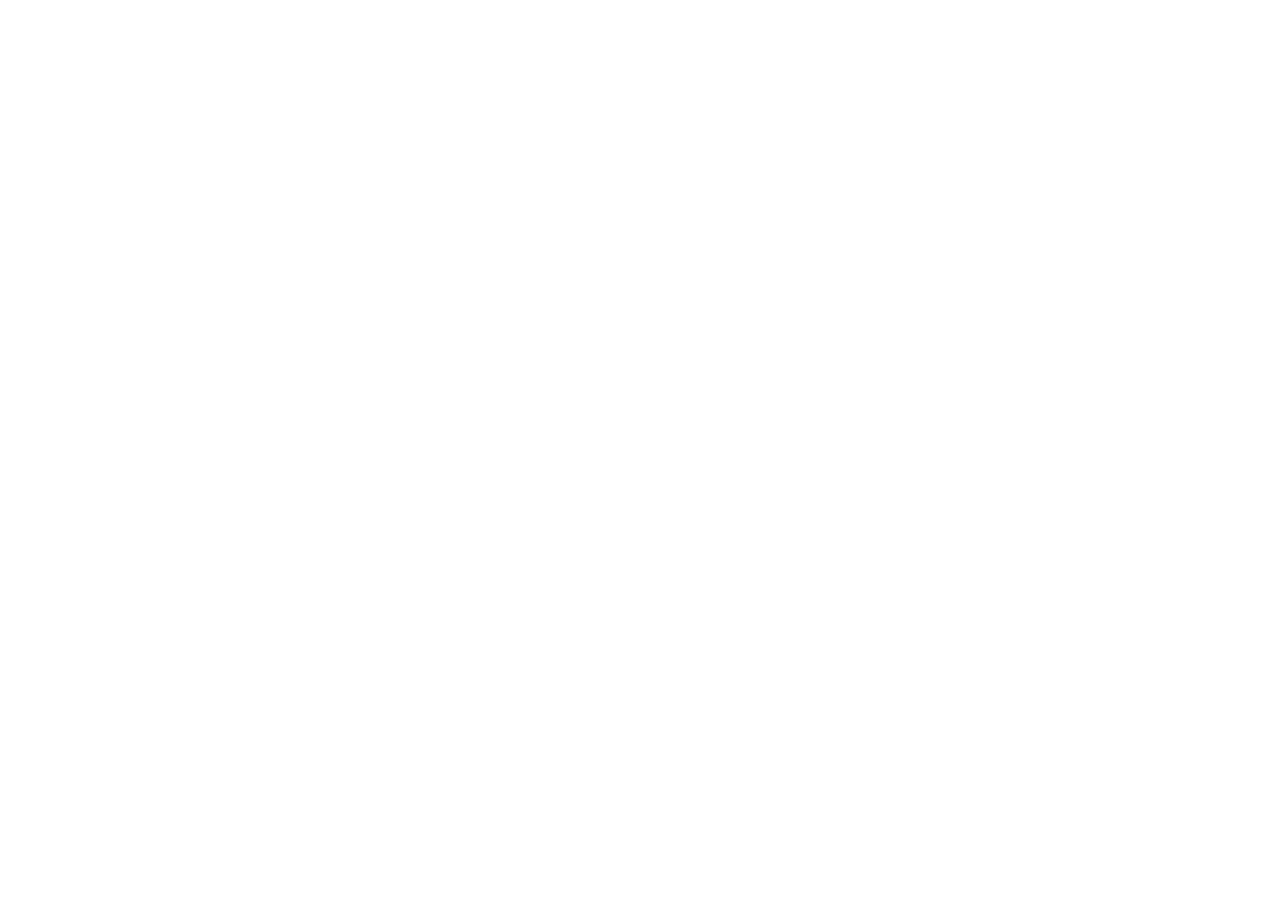
==== admin.html @ ad849816 "asd" ====
<!DOCTYPE html>
<html lang="en">
<head>
    <meta charset="UTF-8">
    <meta name="viewport" content="width=device-width, initial-scale=1.0">
    <title>Béldy Ádám</title>
</head>
<body>
    
</body>
</html>
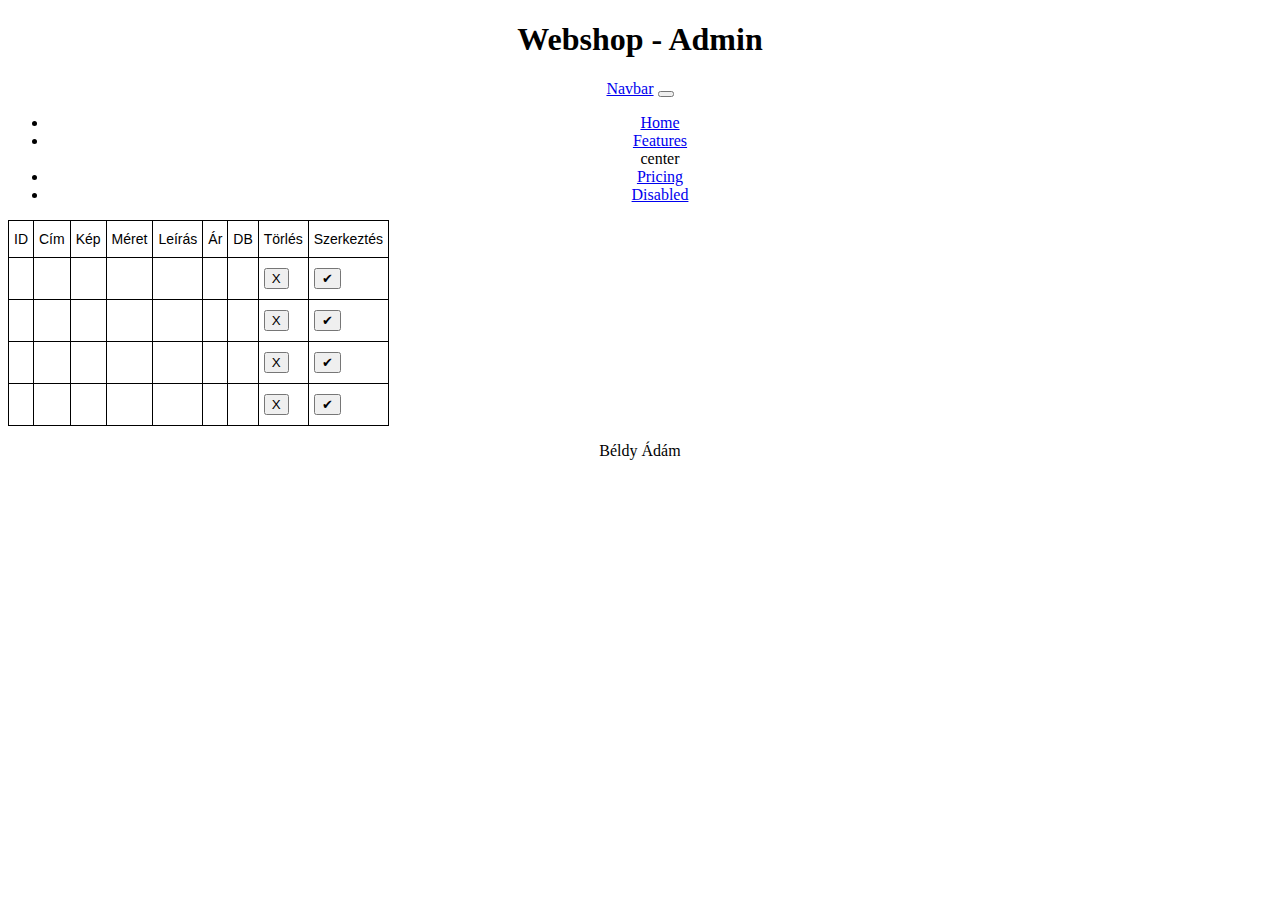
==== commit 7c03823b: "admin" ====
--- a/admin.html
+++ b/admin.html
@@ -1,11 +1,109 @@
 <!DOCTYPE html>
-<html lang="en">
+<html lang="hu">
 <head>
     <meta charset="UTF-8">
+    <meta name="description" content="oldalalakítás">
+    <meta name="keywords" content="szemantikus elemek">
+    <meta name="author" content="Béldy Ádám">
     <meta name="viewport" content="width=device-width, initial-scale=1.0">
+    <link rel="stylesheet" href="admin_style.css">
+    <link href="https://cdn.jsdelivr.net/npm/bootstrap@5.0.2/dist/css/bootstrap.min.css" rel="stylesheet" integrity="sha384-EVSTQN3/azprG1Anm3QDgpJLIm9Nao0Yz1ztcQTwFspd3yD65VohhpuuCOmLASjC" crossorigin="anonymous">
+    <script src="https://cdn.jsdelivr.net/npm/bootstrap@5.0.2/dist/js/bootstrap.bundle.min.js" integrity="sha384-MrcW6ZMFYlzcLA8Nl+NtUVF0sA7MsXsP1UyJoMp4YLEuNSfAP+JcXn/tWtIaxVXM" crossorigin="anonymous"></script>
     <title>Béldy Ádám</title>
 </head>
 <body>
-    
+    <main>
+        <header><h1>Webshop - Admin</h1></header>
+        <nav class="navbar navbar-expand-lg navbar-light bg-light">
+            <div class="container-fluid">
+              <a class="navbar-brand" href="#">Navbar</a>
+              <button class="navbar-toggler" type="button" data-bs-toggle="collapse" data-bs-target="#navbarNav" aria-controls="navbarNav" aria-expanded="false" aria-label="Toggle navigation">
+                <span class="navbar-toggler-icon"></span>
+              </button>
+              <div class="collapse navbar-collapse" id="navbarNav">
+                <ul class="navbar-nav">
+                  <li class="nav-item">
+                    <a class="nav-link active" aria-current="page" href="#">Home</a>
+                  </li>
+                  <li class="nav-item">
+                    <a class="nav-link" href="#">Features</a>
+                  </li>center
+                  <li class="nav-item">
+                    <a class="nav-link" href="#">Pricing</a>
+                  </li>
+                  <li class="nav-item">
+                    <a class="nav-link disabled" href="#" tabindex="-1" aria-disabled="true">Disabled</a>
+                  </li>
+                </ul>
+              </div>
+            </div>
+          </nav>
+        <article>
+            <div class="table-responsive">
+            <table class="tg table">
+            <thead>
+              <tr>
+                <th class="cella text-center">ID</th>
+                <th class="cella text-center">Cím</th>
+                <th class="cella text-center">Kép</th>
+                <th class="cella text-center">Méret</th>
+                <th class="cella text-center">Leírás</th>
+                <th class="cella text-center">Ár</th>
+                <th class="cella text-center">DB</th>
+                <th class="cella text-center">Törlés</th>
+                <th class="cella text-center">Szerkeztés</th>
+              </tr>
+            </thead>
+            <tbody>
+              <tr>
+                <td class="cella text-center"></td>
+                <td class="cella text-center"></td>
+                <td class="cella text-center"></td>
+                <td class="cella text-center"></td>
+                <td class="cella text-center"></td>
+                <td class="cella text-center"></td>
+                <td class="cella text-center"></td>
+                <th class="cella text-center"><button type="button" class="btn btn-danger">X</button></th>
+                <th class="cella text-center"><button type="button" class="btn btn-success">✔</button></th>
+              </tr>
+              <tr>
+                <td class="cella text-center"></td>
+                <td class="cella text-center"></td>
+                <td class="cella text-center"></td>
+                <td class="cella text-center"></td>
+                <td class="cella text-center"></td>
+                <td class="cella text-center"></td>
+                <td class="cella text-center"></td>
+                <th class="cella text-center"><button type="button" class="btn btn-danger">X</button></th>
+                <th class="cella text-center"><button type="button" class="btn btn-success">✔</button></th>
+              </tr>
+              <tr>
+                <td class="cella text-center"></td>
+                <td class="cella text-center"></td>
+                <td class="cella text-center"></td>
+                <td class="cella text-center"></td>
+                <td class="cella text-center"></td>
+                <td class="cella text-center"></td>
+                <td class="cella text-center"></td>
+                <th class="cella text-center"><button type="button" class="btn btn-danger">X</button></th>
+                <th class="cella text-center"><button type="button" class="btn btn-success">✔</button></th>
+              </tr>
+              <tr>
+                <td class="cella text-center"></td>
+                <td class="cella text-center"></td>
+                <td class="cella text-center"></td>
+                <td class="cella text-center"></td>
+                <td class="cella text-center"></td>
+                <td class="cella text-center"></td>
+                <td class="cella text-center"></td>
+                <th class="cella text-center"><button type="button" class="btn btn-danger">X</button></th>
+                <th class="cella text-center"><button type="button" class="btn btn-success">✔</button></th>
+              </tr>
+            </tbody>
+            </table>
+        </div>
+        </article>
+        <footer><p>Béldy Ádám</p></footer>
+    </main>
 </body>
 </html>--- a/admin_style.css
+++ b/admin_style.css
@@ -0,0 +1,34 @@
+body{
+    text-align: center;
+}
+
+.tg  {
+    border-collapse:collapse;border-spacing:0;
+}
+
+.tg td{
+    border-color:black;
+    border-style:solid;border-width:1px;
+    font-family:Arial, sans-serif;
+    font-size:14px;
+    overflow:hidden;
+    padding:10px 5px;
+    word-break:normal;
+}
+
+.tg th{
+    border-color:black;
+    border-style:solid;
+    border-width:1px;
+    font-family:Arial, sans-serif;
+    font-size:14px;
+    font-weight:normal;
+    overflow:hidden;
+    padding:10px 5px;
+    word-break:normal;
+}
+
+.tg .cella{
+    text-align:left;
+    vertical-align:top
+}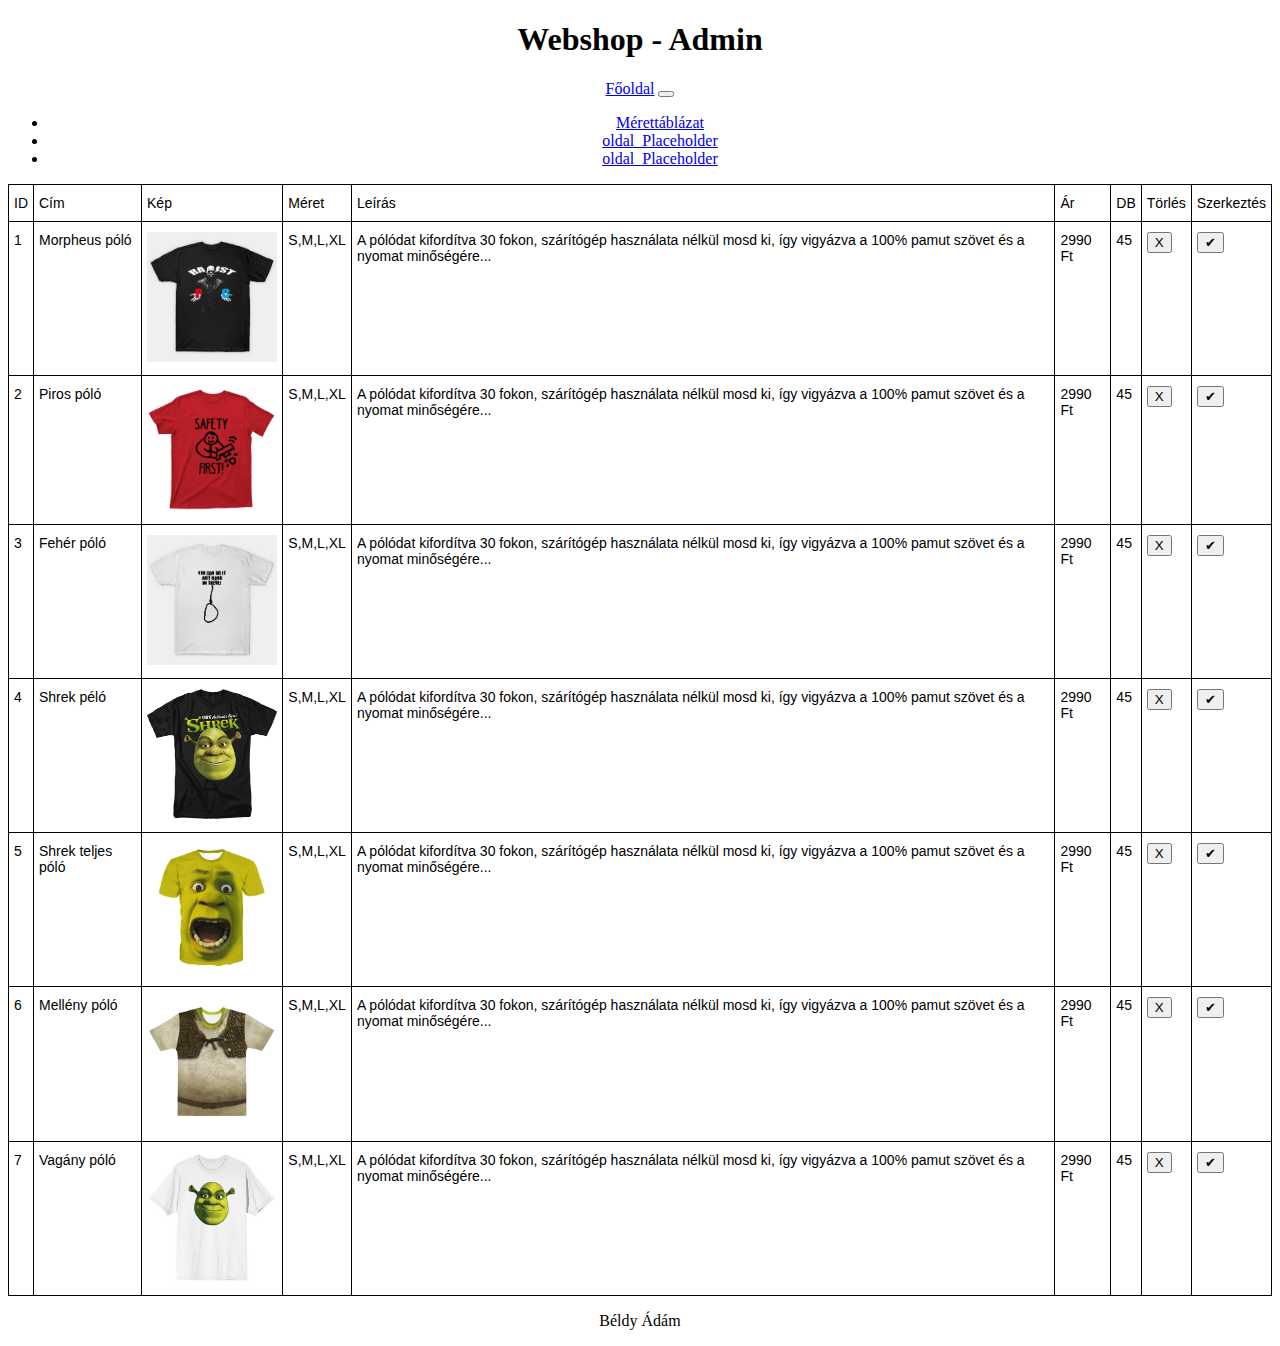
==== commit eb203a9d: "admin oldal adatokkal feltöltve, és képek mappa hozzáadva" ====
--- a/admin.html
+++ b/admin.html
@@ -16,23 +16,20 @@
         <header><h1>Webshop - Admin</h1></header>
         <nav class="navbar navbar-expand-lg navbar-light bg-light">
             <div class="container-fluid">
-              <a class="navbar-brand" href="#">Navbar</a>
+              <a class="navbar-brand" href="index.html">Főoldal</a>
               <button class="navbar-toggler" type="button" data-bs-toggle="collapse" data-bs-target="#navbarNav" aria-controls="navbarNav" aria-expanded="false" aria-label="Toggle navigation">
                 <span class="navbar-toggler-icon"></span>
               </button>
               <div class="collapse navbar-collapse" id="navbarNav">
                 <ul class="navbar-nav">
                   <li class="nav-item">
-                    <a class="nav-link active" aria-current="page" href="#">Home</a>
+                    <a class="nav-link active" aria-current="page" href="meretTabla.html">Mérettáblázat</a>
                   </li>
                   <li class="nav-item">
-                    <a class="nav-link" href="#">Features</a>
-                  </li>center
-                  <li class="nav-item">
-                    <a class="nav-link" href="#">Pricing</a>
+                    <a class="nav-link" href="#">oldal_Placeholder</a>
                   </li>
                   <li class="nav-item">
-                    <a class="nav-link disabled" href="#" tabindex="-1" aria-disabled="true">Disabled</a>
+                    <a class="nav-link" href="#">oldal_Placeholder</a>
                   </li>
                 </ul>
               </div>
@@ -43,61 +40,94 @@
             <table class="tg table">
             <thead>
               <tr>
-                <th class="cella text-center">ID</th>
-                <th class="cella text-center">Cím</th>
-                <th class="cella text-center">Kép</th>
-                <th class="cella text-center">Méret</th>
-                <th class="cella text-center">Leírás</th>
-                <th class="cella text-center">Ár</th>
-                <th class="cella text-center">DB</th>
-                <th class="cella text-center">Törlés</th>
-                <th class="cella text-center">Szerkeztés</th>
+                <th class="cella text-center align-middle">ID</th>
+                <th class="cella text-center align-middle">Cím</th>
+                <th class="cella text-center align-middle">Kép</th>
+                <th class="cella text-center align-middle">Méret</th>
+                <th class="cella text-center align-middle">Leírás</th>
+                <th class="cella text-center align-middle">Ár</th>
+                <th class="cella text-center align-middle">DB</th>
+                <th class="cella text-center align-middle">Törlés</th>
+                <th class="cella text-center align-middle">Szerkeztés</th>
               </tr>
             </thead>
             <tbody>
               <tr>
-                <td class="cella text-center"></td>
-                <td class="cella text-center"></td>
-                <td class="cella text-center"></td>
-                <td class="cella text-center"></td>
-                <td class="cella text-center"></td>
-                <td class="cella text-center"></td>
-                <td class="cella text-center"></td>
-                <th class="cella text-center"><button type="button" class="btn btn-danger">X</button></th>
-                <th class="cella text-center"><button type="button" class="btn btn-success">✔</button></th>
+                <td class="cella text-center align-middle">1</td>
+                <td class="cella text-center align-middle">Morpheus póló</td>
+                <td class="cella text-center align-middle"><div class="kep"><img src="kepek/1.png" alt="polo"></div></td>
+                <td class="cella text-center align-middle">S,M,L,XL</td>
+                <td class="cella text-center align-middle">A pólódat kifordítva 30 fokon, szárítógép használata nélkül mosd ki, így vigyázva a 100% pamut szövet és a nyomat minőségére...</td>
+                <td class="cella text-center align-middle">2990 Ft</td>
+                <td class="cella text-center align-middle">45</td>
+                <th class="cella text-center align-middle"><button type="button" class="btn btn-danger">X</button></th>
+                <th class="cella text-center align-middle"><button type="button" class="btn btn-success">✔</button></th>
               </tr>
               <tr>
-                <td class="cella text-center"></td>
-                <td class="cella text-center"></td>
-                <td class="cella text-center"></td>
-                <td class="cella text-center"></td>
-                <td class="cella text-center"></td>
-                <td class="cella text-center"></td>
-                <td class="cella text-center"></td>
-                <th class="cella text-center"><button type="button" class="btn btn-danger">X</button></th>
-                <th class="cella text-center"><button type="button" class="btn btn-success">✔</button></th>
+                <td class="cella text-center align-middle">2</td>
+                <td class="cella text-center align-middle">Piros póló</td>
+                <td class="cella text-center align-middle"><div class="kep"><img src="kepek/2.png" alt="polo"></div></td>
+                <td class="cella text-center align-middle">S,M,L,XL</td>
+                <td class="cella text-center align-middle">A pólódat kifordítva 30 fokon, szárítógép használata nélkül mosd ki, így vigyázva a 100% pamut szövet és a nyomat minőségére...</td>
+                <td class="cella text-center align-middle">2990 Ft</td>
+                <td class="cella text-center align-middle">45</td>
+                <th class="cella text-center align-middle"><button type="button" class="btn btn-danger">X</button></th>
+                <th class="cella text-center align-middle"><button type="button" class="btn btn-success">✔</button></th>
               </tr>
               <tr>
-                <td class="cella text-center"></td>
-                <td class="cella text-center"></td>
-                <td class="cella text-center"></td>
-                <td class="cella text-center"></td>
-                <td class="cella text-center"></td>
-                <td class="cella text-center"></td>
-                <td class="cella text-center"></td>
-                <th class="cella text-center"><button type="button" class="btn btn-danger">X</button></th>
-                <th class="cella text-center"><button type="button" class="btn btn-success">✔</button></th>
+                <td class="cella text-center align-middle">3</td>
+                <td class="cella text-center align-middle">Fehér póló</td>
+                <td class="cella text-center align-middle"><div class="kep"><img src="kepek/3.png" alt="polo"></div></td>
+                <td class="cella text-center align-middle">S,M,L,XL</td>
+                <td class="cella text-center align-middle">A pólódat kifordítva 30 fokon, szárítógép használata nélkül mosd ki, így vigyázva a 100% pamut szövet és a nyomat minőségére...</td>
+                <td class="cella text-center align-middle">2990 Ft</td>
+                <td class="cella text-center align-middle">45</td>
+                <th class="cella text-center align-middle"><button type="button" class="btn btn-danger">X</button></th>
+                <th class="cella text-center align-middle"><button type="button" class="btn btn-success">✔</button></th>
               </tr>
               <tr>
-                <td class="cella text-center"></td>
-                <td class="cella text-center"></td>
-                <td class="cella text-center"></td>
-                <td class="cella text-center"></td>
-                <td class="cella text-center"></td>
-                <td class="cella text-center"></td>
-                <td class="cella text-center"></td>
-                <th class="cella text-center"><button type="button" class="btn btn-danger">X</button></th>
-                <th class="cella text-center"><button type="button" class="btn btn-success">✔</button></th>
+                <td class="cella text-center align-middle">4</td>
+                <td class="cella text-center align-middle">Shrek péló</td>
+                <td class="cella text-center align-middle"><div class="kep"><img src="kepek/4.png" alt="polo"></div></td>
+                <td class="cella text-center align-middle">S,M,L,XL</td>
+                <td class="cella text-center align-middle">A pólódat kifordítva 30 fokon, szárítógép használata nélkül mosd ki, így vigyázva a 100% pamut szövet és a nyomat minőségére...</td>
+                <td class="cella text-center align-middle">2990 Ft</td>
+                <td class="cella text-center align-middle">45</td>
+                <th class="cella text-center align-middle"><button type="button" class="btn btn-danger">X</button></th>
+                <th class="cella text-center align-middle"><button type="button" class="btn btn-success">✔</button></th>
+              </tr>
+              <tr>
+                <td class="cella text-center align-middle">5</td>
+                <td class="cella text-center align-middle">Shrek teljes póló</td>
+                <td class="cella text-center align-middle"><div class="kep"><img src="kepek/5.png" alt="polo"></div></td>
+                <td class="cella text-center align-middle">S,M,L,XL</td>
+                <td class="cella text-center align-middle">A pólódat kifordítva 30 fokon, szárítógép használata nélkül mosd ki, így vigyázva a 100% pamut szövet és a nyomat minőségére...</td>
+                <td class="cella text-center align-middle">2990 Ft</td>
+                <td class="cella text-center align-middle">45</td>
+                <th class="cella text-center align-middle"><button type="button" class="btn btn-danger">X</button></th>
+                <th class="cella text-center align-middle"><button type="button" class="btn btn-success">✔</button></th>
+              </tr>
+              <tr>
+                <td class="cella text-center align-middle">6</td>
+                <td class="cella text-center align-middle">Mellény póló</td>
+                <td class="cella text-center align-middle"><div class="kep"><img src="kepek/6.png" alt="polo"></div></td>
+                <td class="cella text-center align-middle">S,M,L,XL</td>
+                <td class="cella text-center align-middle">A pólódat kifordítva 30 fokon, szárítógép használata nélkül mosd ki, így vigyázva a 100% pamut szövet és a nyomat minőségére...</td>
+                <td class="cella text-center align-middle">2990 Ft</td>
+                <td class="cella text-center align-middle">45</td>
+                <th class="cella text-center align-middle"><button type="button" class="btn btn-danger">X</button></th>
+                <th class="cella text-center align-middle"><button type="button" class="btn btn-success">✔</button></th>
+              </tr>
+              <tr>
+                <td class="cella text-center align-middle">7</td>
+                <td class="cella text-center align-middle">Vagány póló</td>
+                <td class="cella text-center align-middle"><div class="kep"><img src="kepek/7.png" alt="polo"></div></td>
+                <td class="cella text-center align-middle">S,M,L,XL</td>
+                <td class="cella text-center align-middle">A pólódat kifordítva 30 fokon, szárítógép használata nélkül mosd ki, így vigyázva a 100% pamut szövet és a nyomat minőségére...</td>
+                <td class="cella text-center align-middle">2990 Ft</td>
+                <td class="cella text-center align-middle">45</td>
+                <th class="cella text-center align-middle"><button type="button" class="btn btn-danger">X</button></th>
+                <th class="cella text-center align-middle"><button type="button" class="btn btn-success">✔</button></th>
               </tr>
             </tbody>
             </table>
--- a/admin_style.css
+++ b/admin_style.css
@@ -31,4 +31,9 @@
 .tg .cella{
     text-align:left;
     vertical-align:top
+}
+
+.kep img{
+    width: 100%;
+    max-width: 150px;
 }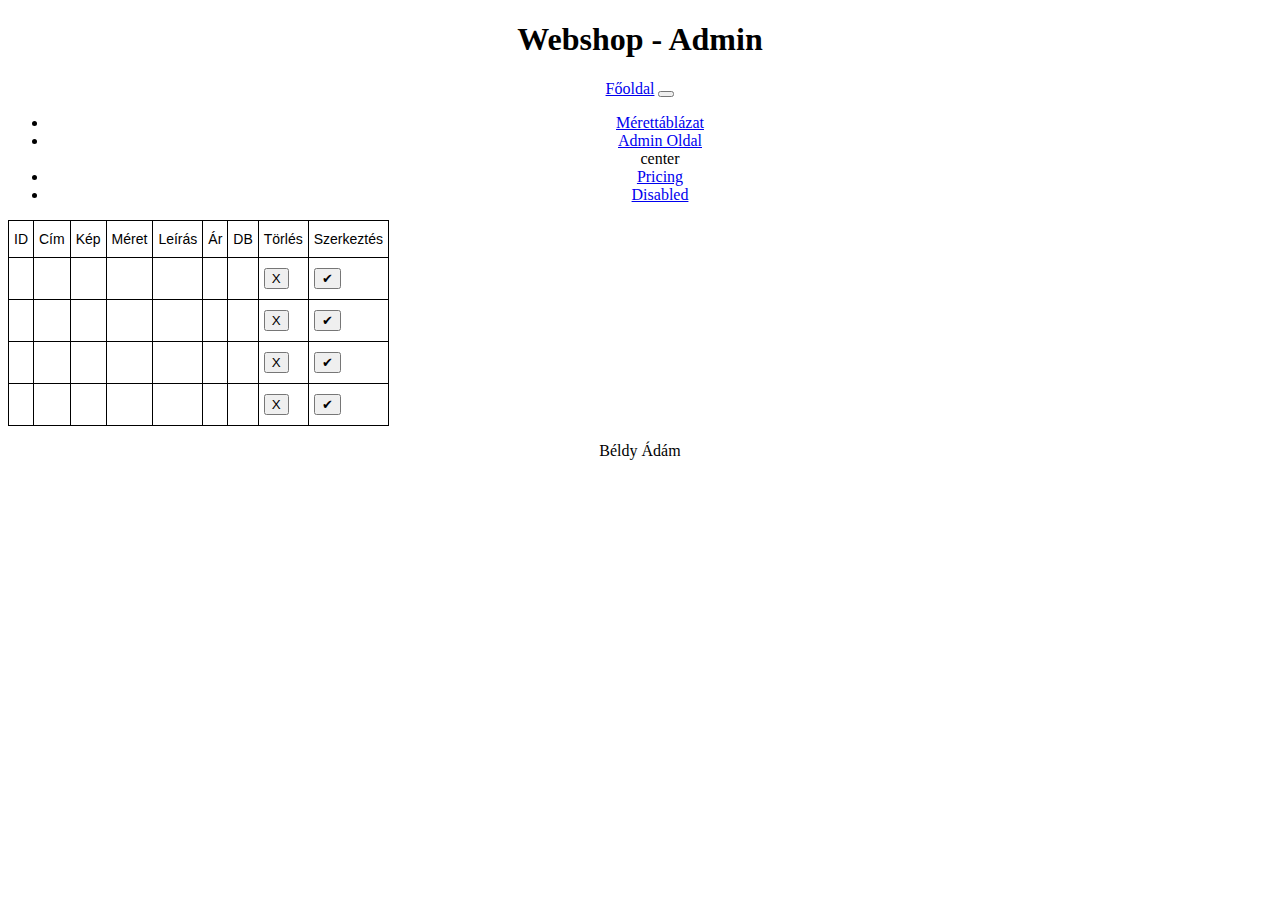
==== commit 69f9c507: "Navbar szerkeztés" ====
--- a/admin.html
+++ b/admin.html
@@ -26,10 +26,13 @@
                     <a class="nav-link active" aria-current="page" href="meretTabla.html">Mérettáblázat</a>
                   </li>
                   <li class="nav-item">
-                    <a class="nav-link" href="#">oldal_Placeholder</a>
+                    <a class="nav-link" href="admin.html">Admin Oldal</a>
+                  </li>center
+                  <li class="nav-item">
+                    <a class="nav-link" href="#">Pricing</a>
                   </li>
                   <li class="nav-item">
-                    <a class="nav-link" href="#">oldal_Placeholder</a>
+                    <a class="nav-link disabled" href="#" tabindex="-1" aria-disabled="true">Disabled</a>
                   </li>
                 </ul>
               </div>
@@ -40,94 +43,61 @@
             <table class="tg table">
             <thead>
               <tr>
-                <th class="cella text-center align-middle">ID</th>
-                <th class="cella text-center align-middle">Cím</th>
-                <th class="cella text-center align-middle">Kép</th>
-                <th class="cella text-center align-middle">Méret</th>
-                <th class="cella text-center align-middle">Leírás</th>
-                <th class="cella text-center align-middle">Ár</th>
-                <th class="cella text-center align-middle">DB</th>
-                <th class="cella text-center align-middle">Törlés</th>
-                <th class="cella text-center align-middle">Szerkeztés</th>
+                <th class="cella text-center">ID</th>
+                <th class="cella text-center">Cím</th>
+                <th class="cella text-center">Kép</th>
+                <th class="cella text-center">Méret</th>
+                <th class="cella text-center">Leírás</th>
+                <th class="cella text-center">Ár</th>
+                <th class="cella text-center">DB</th>
+                <th class="cella text-center">Törlés</th>
+                <th class="cella text-center">Szerkeztés</th>
               </tr>
             </thead>
             <tbody>
               <tr>
-                <td class="cella text-center align-middle">1</td>
-                <td class="cella text-center align-middle">Morpheus póló</td>
-                <td class="cella text-center align-middle"><div class="kep"><img src="kepek/1.png" alt="polo"></div></td>
-                <td class="cella text-center align-middle">S,M,L,XL</td>
-                <td class="cella text-center align-middle">A pólódat kifordítva 30 fokon, szárítógép használata nélkül mosd ki, így vigyázva a 100% pamut szövet és a nyomat minőségére...</td>
-                <td class="cella text-center align-middle">2990 Ft</td>
-                <td class="cella text-center align-middle">45</td>
-                <th class="cella text-center align-middle"><button type="button" class="btn btn-danger">X</button></th>
-                <th class="cella text-center align-middle"><button type="button" class="btn btn-success">✔</button></th>
+                <td class="cella text-center"></td>
+                <td class="cella text-center"></td>
+                <td class="cella text-center"></td>
+                <td class="cella text-center"></td>
+                <td class="cella text-center"></td>
+                <td class="cella text-center"></td>
+                <td class="cella text-center"></td>
+                <th class="cella text-center"><button type="button" class="btn btn-danger">X</button></th>
+                <th class="cella text-center"><button type="button" class="btn btn-success">✔</button></th>
               </tr>
               <tr>
-                <td class="cella text-center align-middle">2</td>
-                <td class="cella text-center align-middle">Piros póló</td>
-                <td class="cella text-center align-middle"><div class="kep"><img src="kepek/2.png" alt="polo"></div></td>
-                <td class="cella text-center align-middle">S,M,L,XL</td>
-                <td class="cella text-center align-middle">A pólódat kifordítva 30 fokon, szárítógép használata nélkül mosd ki, így vigyázva a 100% pamut szövet és a nyomat minőségére...</td>
-                <td class="cella text-center align-middle">2990 Ft</td>
-                <td class="cella text-center align-middle">45</td>
-                <th class="cella text-center align-middle"><button type="button" class="btn btn-danger">X</button></th>
-                <th class="cella text-center align-middle"><button type="button" class="btn btn-success">✔</button></th>
+                <td class="cella text-center"></td>
+                <td class="cella text-center"></td>
+                <td class="cella text-center"></td>
+                <td class="cella text-center"></td>
+                <td class="cella text-center"></td>
+                <td class="cella text-center"></td>
+                <td class="cella text-center"></td>
+                <th class="cella text-center"><button type="button" class="btn btn-danger">X</button></th>
+                <th class="cella text-center"><button type="button" class="btn btn-success">✔</button></th>
               </tr>
               <tr>
-                <td class="cella text-center align-middle">3</td>
-                <td class="cella text-center align-middle">Fehér póló</td>
-                <td class="cella text-center align-middle"><div class="kep"><img src="kepek/3.png" alt="polo"></div></td>
-                <td class="cella text-center align-middle">S,M,L,XL</td>
-                <td class="cella text-center align-middle">A pólódat kifordítva 30 fokon, szárítógép használata nélkül mosd ki, így vigyázva a 100% pamut szövet és a nyomat minőségére...</td>
-                <td class="cella text-center align-middle">2990 Ft</td>
-                <td class="cella text-center align-middle">45</td>
-                <th class="cella text-center align-middle"><button type="button" class="btn btn-danger">X</button></th>
-                <th class="cella text-center align-middle"><button type="button" class="btn btn-success">✔</button></th>
+                <td class="cella text-center"></td>
+                <td class="cella text-center"></td>
+                <td class="cella text-center"></td>
+                <td class="cella text-center"></td>
+                <td class="cella text-center"></td>
+                <td class="cella text-center"></td>
+                <td class="cella text-center"></td>
+                <th class="cella text-center"><button type="button" class="btn btn-danger">X</button></th>
+                <th class="cella text-center"><button type="button" class="btn btn-success">✔</button></th>
               </tr>
               <tr>
-                <td class="cella text-center align-middle">4</td>
-                <td class="cella text-center align-middle">Shrek péló</td>
-                <td class="cella text-center align-middle"><div class="kep"><img src="kepek/4.png" alt="polo"></div></td>
-                <td class="cella text-center align-middle">S,M,L,XL</td>
-                <td class="cella text-center align-middle">A pólódat kifordítva 30 fokon, szárítógép használata nélkül mosd ki, így vigyázva a 100% pamut szövet és a nyomat minőségére...</td>
-                <td class="cella text-center align-middle">2990 Ft</td>
-                <td class="cella text-center align-middle">45</td>
-                <th class="cella text-center align-middle"><button type="button" class="btn btn-danger">X</button></th>
-                <th class="cella text-center align-middle"><button type="button" class="btn btn-success">✔</button></th>
-              </tr>
-              <tr>
-                <td class="cella text-center align-middle">5</td>
-                <td class="cella text-center align-middle">Shrek teljes póló</td>
-                <td class="cella text-center align-middle"><div class="kep"><img src="kepek/5.png" alt="polo"></div></td>
-                <td class="cella text-center align-middle">S,M,L,XL</td>
-                <td class="cella text-center align-middle">A pólódat kifordítva 30 fokon, szárítógép használata nélkül mosd ki, így vigyázva a 100% pamut szövet és a nyomat minőségére...</td>
-                <td class="cella text-center align-middle">2990 Ft</td>
-                <td class="cella text-center align-middle">45</td>
-                <th class="cella text-center align-middle"><button type="button" class="btn btn-danger">X</button></th>
-                <th class="cella text-center align-middle"><button type="button" class="btn btn-success">✔</button></th>
-              </tr>
-              <tr>
-                <td class="cella text-center align-middle">6</td>
-                <td class="cella text-center align-middle">Mellény póló</td>
-                <td class="cella text-center align-middle"><div class="kep"><img src="kepek/6.png" alt="polo"></div></td>
-                <td class="cella text-center align-middle">S,M,L,XL</td>
-                <td class="cella text-center align-middle">A pólódat kifordítva 30 fokon, szárítógép használata nélkül mosd ki, így vigyázva a 100% pamut szövet és a nyomat minőségére...</td>
-                <td class="cella text-center align-middle">2990 Ft</td>
-                <td class="cella text-center align-middle">45</td>
-                <th class="cella text-center align-middle"><button type="button" class="btn btn-danger">X</button></th>
-                <th class="cella text-center align-middle"><button type="button" class="btn btn-success">✔</button></th>
-              </tr>
-              <tr>
-                <td class="cella text-center align-middle">7</td>
-                <td class="cella text-center align-middle">Vagány póló</td>
-                <td class="cella text-center align-middle"><div class="kep"><img src="kepek/7.png" alt="polo"></div></td>
-                <td class="cella text-center align-middle">S,M,L,XL</td>
-                <td class="cella text-center align-middle">A pólódat kifordítva 30 fokon, szárítógép használata nélkül mosd ki, így vigyázva a 100% pamut szövet és a nyomat minőségére...</td>
-                <td class="cella text-center align-middle">2990 Ft</td>
-                <td class="cella text-center align-middle">45</td>
-                <th class="cella text-center align-middle"><button type="button" class="btn btn-danger">X</button></th>
-                <th class="cella text-center align-middle"><button type="button" class="btn btn-success">✔</button></th>
+                <td class="cella text-center"></td>
+                <td class="cella text-center"></td>
+                <td class="cella text-center"></td>
+                <td class="cella text-center"></td>
+                <td class="cella text-center"></td>
+                <td class="cella text-center"></td>
+                <td class="cella text-center"></td>
+                <th class="cella text-center"><button type="button" class="btn btn-danger">X</button></th>
+                <th class="cella text-center"><button type="button" class="btn btn-success">✔</button></th>
               </tr>
             </tbody>
             </table>
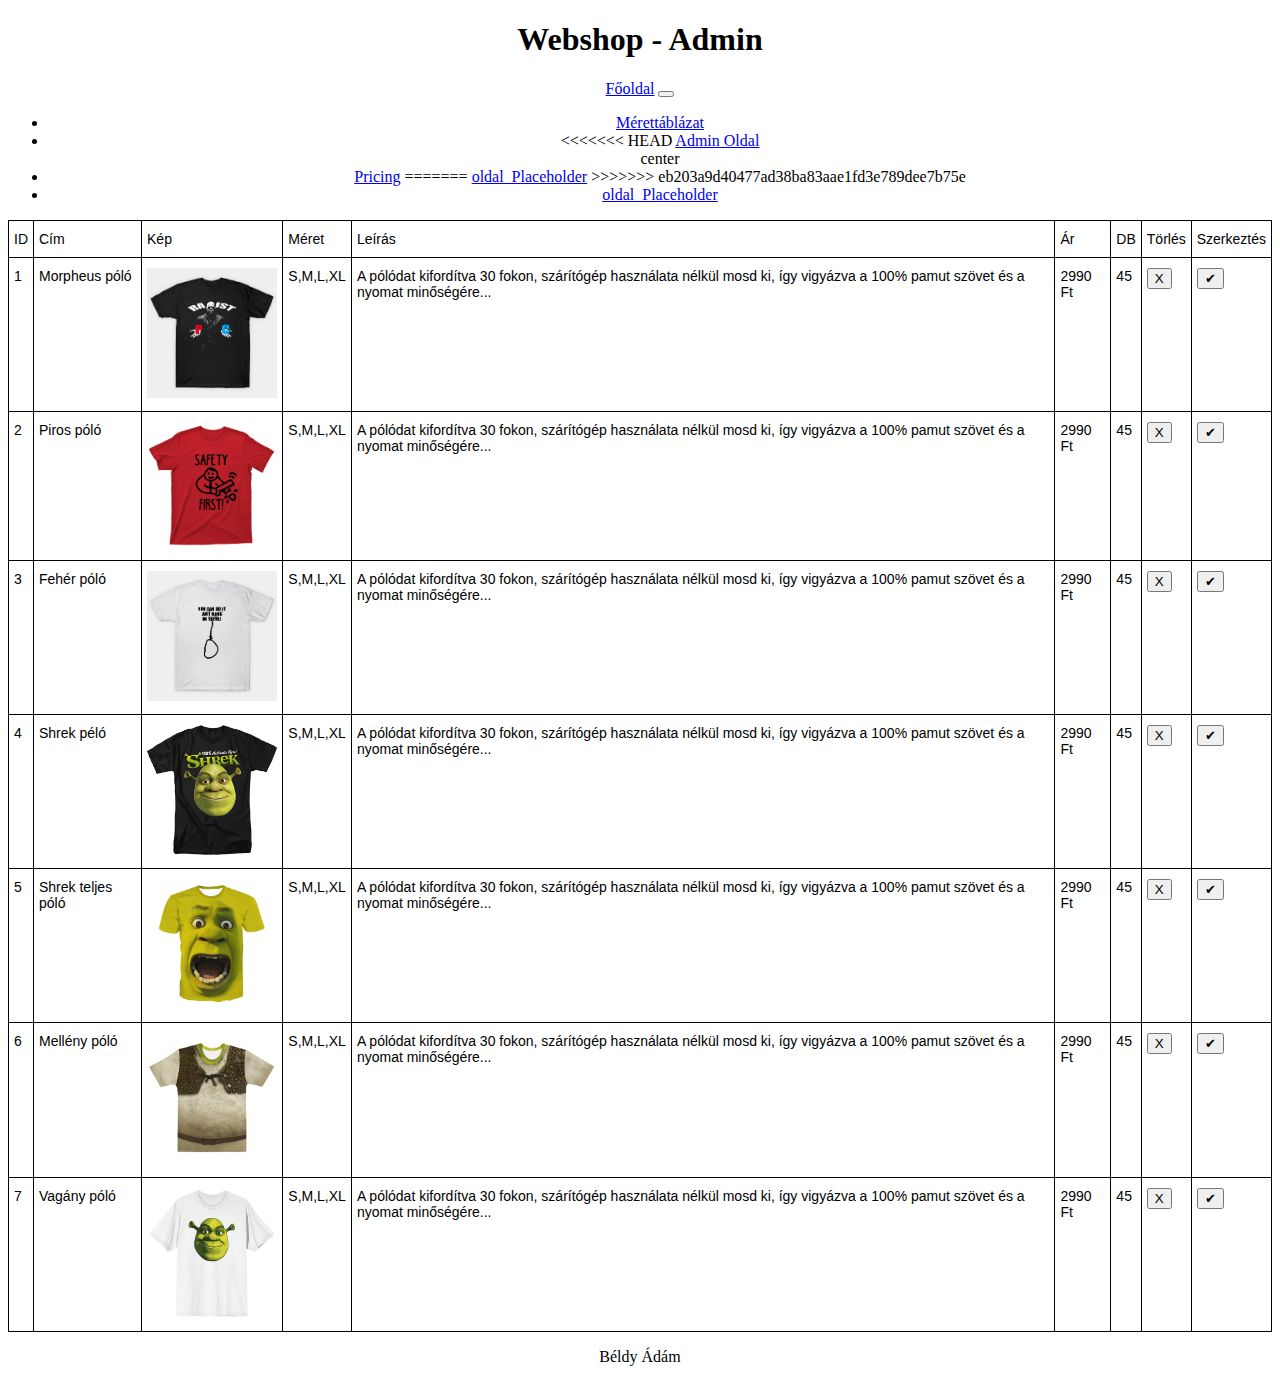
==== commit 2890cfa1: "Merge branch 'main' of https://github.com/ewemormartin/webaruhaz_csoportos" ====
--- a/admin.html
+++ b/admin.html
@@ -26,13 +26,17 @@
                     <a class="nav-link active" aria-current="page" href="meretTabla.html">Mérettáblázat</a>
                   </li>
                   <li class="nav-item">
+<<<<<<< HEAD
                     <a class="nav-link" href="admin.html">Admin Oldal</a>
                   </li>center
                   <li class="nav-item">
                     <a class="nav-link" href="#">Pricing</a>
+=======
+                    <a class="nav-link" href="#">oldal_Placeholder</a>
+>>>>>>> eb203a9d40477ad38ba83aae1fd3e789dee7b75e
                   </li>
                   <li class="nav-item">
-                    <a class="nav-link disabled" href="#" tabindex="-1" aria-disabled="true">Disabled</a>
+                    <a class="nav-link" href="#">oldal_Placeholder</a>
                   </li>
                 </ul>
               </div>
@@ -43,61 +47,94 @@
             <table class="tg table">
             <thead>
               <tr>
-                <th class="cella text-center">ID</th>
-                <th class="cella text-center">Cím</th>
-                <th class="cella text-center">Kép</th>
-                <th class="cella text-center">Méret</th>
-                <th class="cella text-center">Leírás</th>
-                <th class="cella text-center">Ár</th>
-                <th class="cella text-center">DB</th>
-                <th class="cella text-center">Törlés</th>
-                <th class="cella text-center">Szerkeztés</th>
+                <th class="cella text-center align-middle">ID</th>
+                <th class="cella text-center align-middle">Cím</th>
+                <th class="cella text-center align-middle">Kép</th>
+                <th class="cella text-center align-middle">Méret</th>
+                <th class="cella text-center align-middle">Leírás</th>
+                <th class="cella text-center align-middle">Ár</th>
+                <th class="cella text-center align-middle">DB</th>
+                <th class="cella text-center align-middle">Törlés</th>
+                <th class="cella text-center align-middle">Szerkeztés</th>
               </tr>
             </thead>
             <tbody>
               <tr>
-                <td class="cella text-center"></td>
-                <td class="cella text-center"></td>
-                <td class="cella text-center"></td>
-                <td class="cella text-center"></td>
-                <td class="cella text-center"></td>
-                <td class="cella text-center"></td>
-                <td class="cella text-center"></td>
-                <th class="cella text-center"><button type="button" class="btn btn-danger">X</button></th>
-                <th class="cella text-center"><button type="button" class="btn btn-success">✔</button></th>
+                <td class="cella text-center align-middle">1</td>
+                <td class="cella text-center align-middle">Morpheus póló</td>
+                <td class="cella text-center align-middle"><div class="kep"><img src="kepek/1.png" alt="polo"></div></td>
+                <td class="cella text-center align-middle">S,M,L,XL</td>
+                <td class="cella text-center align-middle">A pólódat kifordítva 30 fokon, szárítógép használata nélkül mosd ki, így vigyázva a 100% pamut szövet és a nyomat minőségére...</td>
+                <td class="cella text-center align-middle">2990 Ft</td>
+                <td class="cella text-center align-middle">45</td>
+                <th class="cella text-center align-middle"><button type="button" class="btn btn-danger">X</button></th>
+                <th class="cella text-center align-middle"><button type="button" class="btn btn-success">✔</button></th>
               </tr>
               <tr>
-                <td class="cella text-center"></td>
-                <td class="cella text-center"></td>
-                <td class="cella text-center"></td>
-                <td class="cella text-center"></td>
-                <td class="cella text-center"></td>
-                <td class="cella text-center"></td>
-                <td class="cella text-center"></td>
-                <th class="cella text-center"><button type="button" class="btn btn-danger">X</button></th>
-                <th class="cella text-center"><button type="button" class="btn btn-success">✔</button></th>
+                <td class="cella text-center align-middle">2</td>
+                <td class="cella text-center align-middle">Piros póló</td>
+                <td class="cella text-center align-middle"><div class="kep"><img src="kepek/2.png" alt="polo"></div></td>
+                <td class="cella text-center align-middle">S,M,L,XL</td>
+                <td class="cella text-center align-middle">A pólódat kifordítva 30 fokon, szárítógép használata nélkül mosd ki, így vigyázva a 100% pamut szövet és a nyomat minőségére...</td>
+                <td class="cella text-center align-middle">2990 Ft</td>
+                <td class="cella text-center align-middle">45</td>
+                <th class="cella text-center align-middle"><button type="button" class="btn btn-danger">X</button></th>
+                <th class="cella text-center align-middle"><button type="button" class="btn btn-success">✔</button></th>
               </tr>
               <tr>
-                <td class="cella text-center"></td>
-                <td class="cella text-center"></td>
-                <td class="cella text-center"></td>
-                <td class="cella text-center"></td>
-                <td class="cella text-center"></td>
-                <td class="cella text-center"></td>
-                <td class="cella text-center"></td>
-                <th class="cella text-center"><button type="button" class="btn btn-danger">X</button></th>
-                <th class="cella text-center"><button type="button" class="btn btn-success">✔</button></th>
+                <td class="cella text-center align-middle">3</td>
+                <td class="cella text-center align-middle">Fehér póló</td>
+                <td class="cella text-center align-middle"><div class="kep"><img src="kepek/3.png" alt="polo"></div></td>
+                <td class="cella text-center align-middle">S,M,L,XL</td>
+                <td class="cella text-center align-middle">A pólódat kifordítva 30 fokon, szárítógép használata nélkül mosd ki, így vigyázva a 100% pamut szövet és a nyomat minőségére...</td>
+                <td class="cella text-center align-middle">2990 Ft</td>
+                <td class="cella text-center align-middle">45</td>
+                <th class="cella text-center align-middle"><button type="button" class="btn btn-danger">X</button></th>
+                <th class="cella text-center align-middle"><button type="button" class="btn btn-success">✔</button></th>
               </tr>
               <tr>
-                <td class="cella text-center"></td>
-                <td class="cella text-center"></td>
-                <td class="cella text-center"></td>
-                <td class="cella text-center"></td>
-                <td class="cella text-center"></td>
-                <td class="cella text-center"></td>
-                <td class="cella text-center"></td>
-                <th class="cella text-center"><button type="button" class="btn btn-danger">X</button></th>
-                <th class="cella text-center"><button type="button" class="btn btn-success">✔</button></th>
+                <td class="cella text-center align-middle">4</td>
+                <td class="cella text-center align-middle">Shrek péló</td>
+                <td class="cella text-center align-middle"><div class="kep"><img src="kepek/4.png" alt="polo"></div></td>
+                <td class="cella text-center align-middle">S,M,L,XL</td>
+                <td class="cella text-center align-middle">A pólódat kifordítva 30 fokon, szárítógép használata nélkül mosd ki, így vigyázva a 100% pamut szövet és a nyomat minőségére...</td>
+                <td class="cella text-center align-middle">2990 Ft</td>
+                <td class="cella text-center align-middle">45</td>
+                <th class="cella text-center align-middle"><button type="button" class="btn btn-danger">X</button></th>
+                <th class="cella text-center align-middle"><button type="button" class="btn btn-success">✔</button></th>
+              </tr>
+              <tr>
+                <td class="cella text-center align-middle">5</td>
+                <td class="cella text-center align-middle">Shrek teljes póló</td>
+                <td class="cella text-center align-middle"><div class="kep"><img src="kepek/5.png" alt="polo"></div></td>
+                <td class="cella text-center align-middle">S,M,L,XL</td>
+                <td class="cella text-center align-middle">A pólódat kifordítva 30 fokon, szárítógép használata nélkül mosd ki, így vigyázva a 100% pamut szövet és a nyomat minőségére...</td>
+                <td class="cella text-center align-middle">2990 Ft</td>
+                <td class="cella text-center align-middle">45</td>
+                <th class="cella text-center align-middle"><button type="button" class="btn btn-danger">X</button></th>
+                <th class="cella text-center align-middle"><button type="button" class="btn btn-success">✔</button></th>
+              </tr>
+              <tr>
+                <td class="cella text-center align-middle">6</td>
+                <td class="cella text-center align-middle">Mellény póló</td>
+                <td class="cella text-center align-middle"><div class="kep"><img src="kepek/6.png" alt="polo"></div></td>
+                <td class="cella text-center align-middle">S,M,L,XL</td>
+                <td class="cella text-center align-middle">A pólódat kifordítva 30 fokon, szárítógép használata nélkül mosd ki, így vigyázva a 100% pamut szövet és a nyomat minőségére...</td>
+                <td class="cella text-center align-middle">2990 Ft</td>
+                <td class="cella text-center align-middle">45</td>
+                <th class="cella text-center align-middle"><button type="button" class="btn btn-danger">X</button></th>
+                <th class="cella text-center align-middle"><button type="button" class="btn btn-success">✔</button></th>
+              </tr>
+              <tr>
+                <td class="cella text-center align-middle">7</td>
+                <td class="cella text-center align-middle">Vagány póló</td>
+                <td class="cella text-center align-middle"><div class="kep"><img src="kepek/7.png" alt="polo"></div></td>
+                <td class="cella text-center align-middle">S,M,L,XL</td>
+                <td class="cella text-center align-middle">A pólódat kifordítva 30 fokon, szárítógép használata nélkül mosd ki, így vigyázva a 100% pamut szövet és a nyomat minőségére...</td>
+                <td class="cella text-center align-middle">2990 Ft</td>
+                <td class="cella text-center align-middle">45</td>
+                <th class="cella text-center align-middle"><button type="button" class="btn btn-danger">X</button></th>
+                <th class="cella text-center align-middle"><button type="button" class="btn btn-success">✔</button></th>
               </tr>
             </tbody>
             </table>
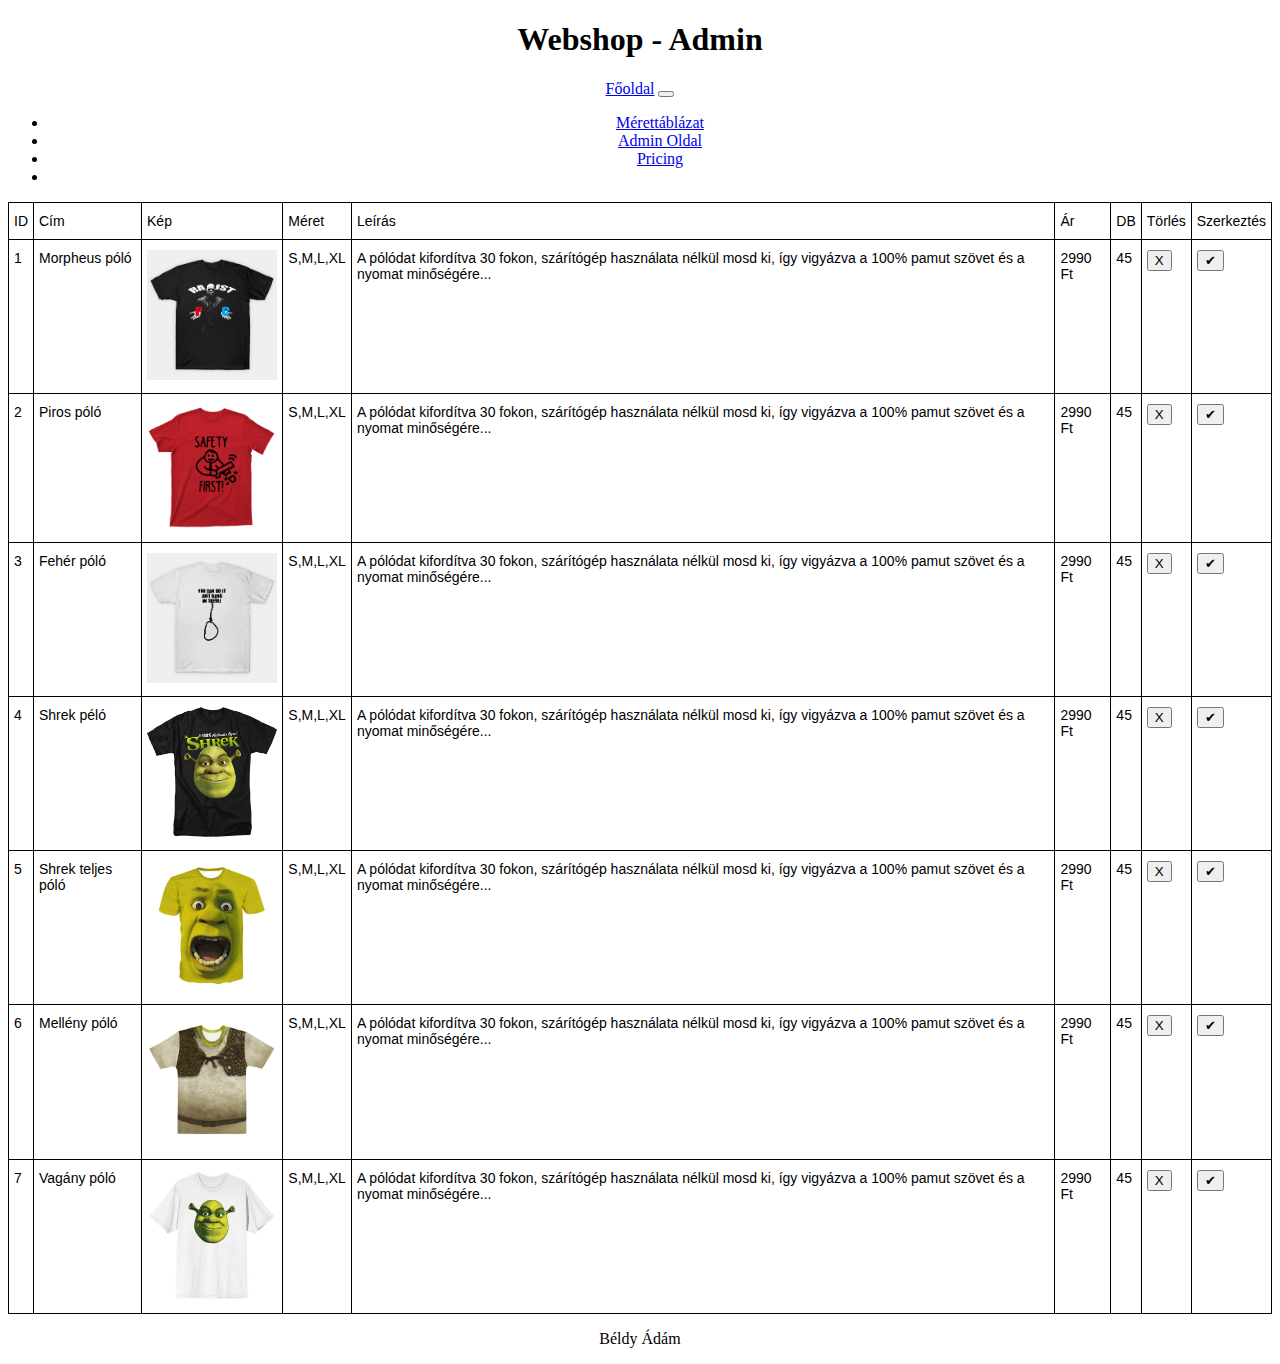
==== commit 8a04a165: "Táblafeltotltes" ====
--- a/admin.html
+++ b/admin.html
@@ -26,17 +26,17 @@
                     <a class="nav-link active" aria-current="page" href="meretTabla.html">Mérettáblázat</a>
                   </li>
                   <li class="nav-item">
-<<<<<<< HEAD
+
                     <a class="nav-link" href="admin.html">Admin Oldal</a>
-                  </li>center
+                  </li>
                   <li class="nav-item">
                     <a class="nav-link" href="#">Pricing</a>
-=======
-                    <a class="nav-link" href="#">oldal_Placeholder</a>
->>>>>>> eb203a9d40477ad38ba83aae1fd3e789dee7b75e
+
+                    <a class="nav-link" href="#"></a>
+
                   </li>
                   <li class="nav-item">
-                    <a class="nav-link" href="#">oldal_Placeholder</a>
+                    <a class="nav-link" href="#"></a>
                   </li>
                 </ul>
               </div>
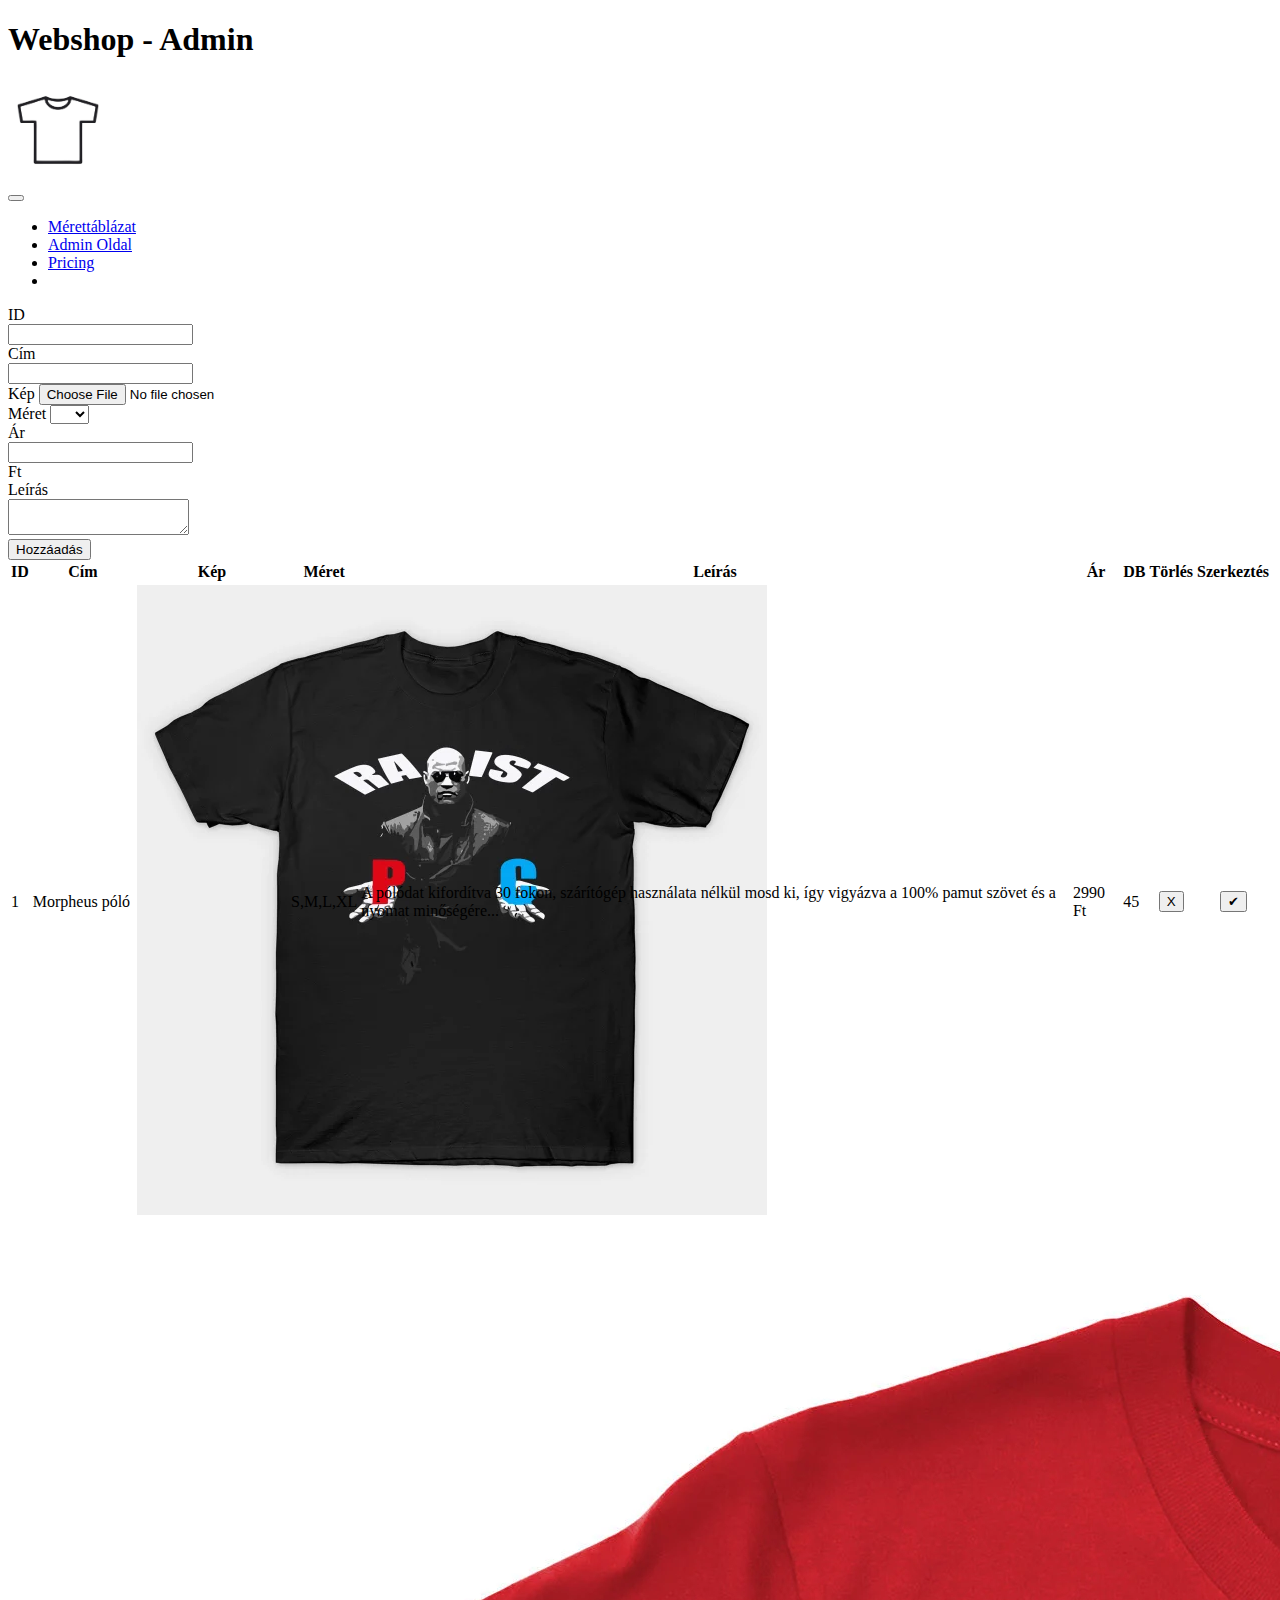
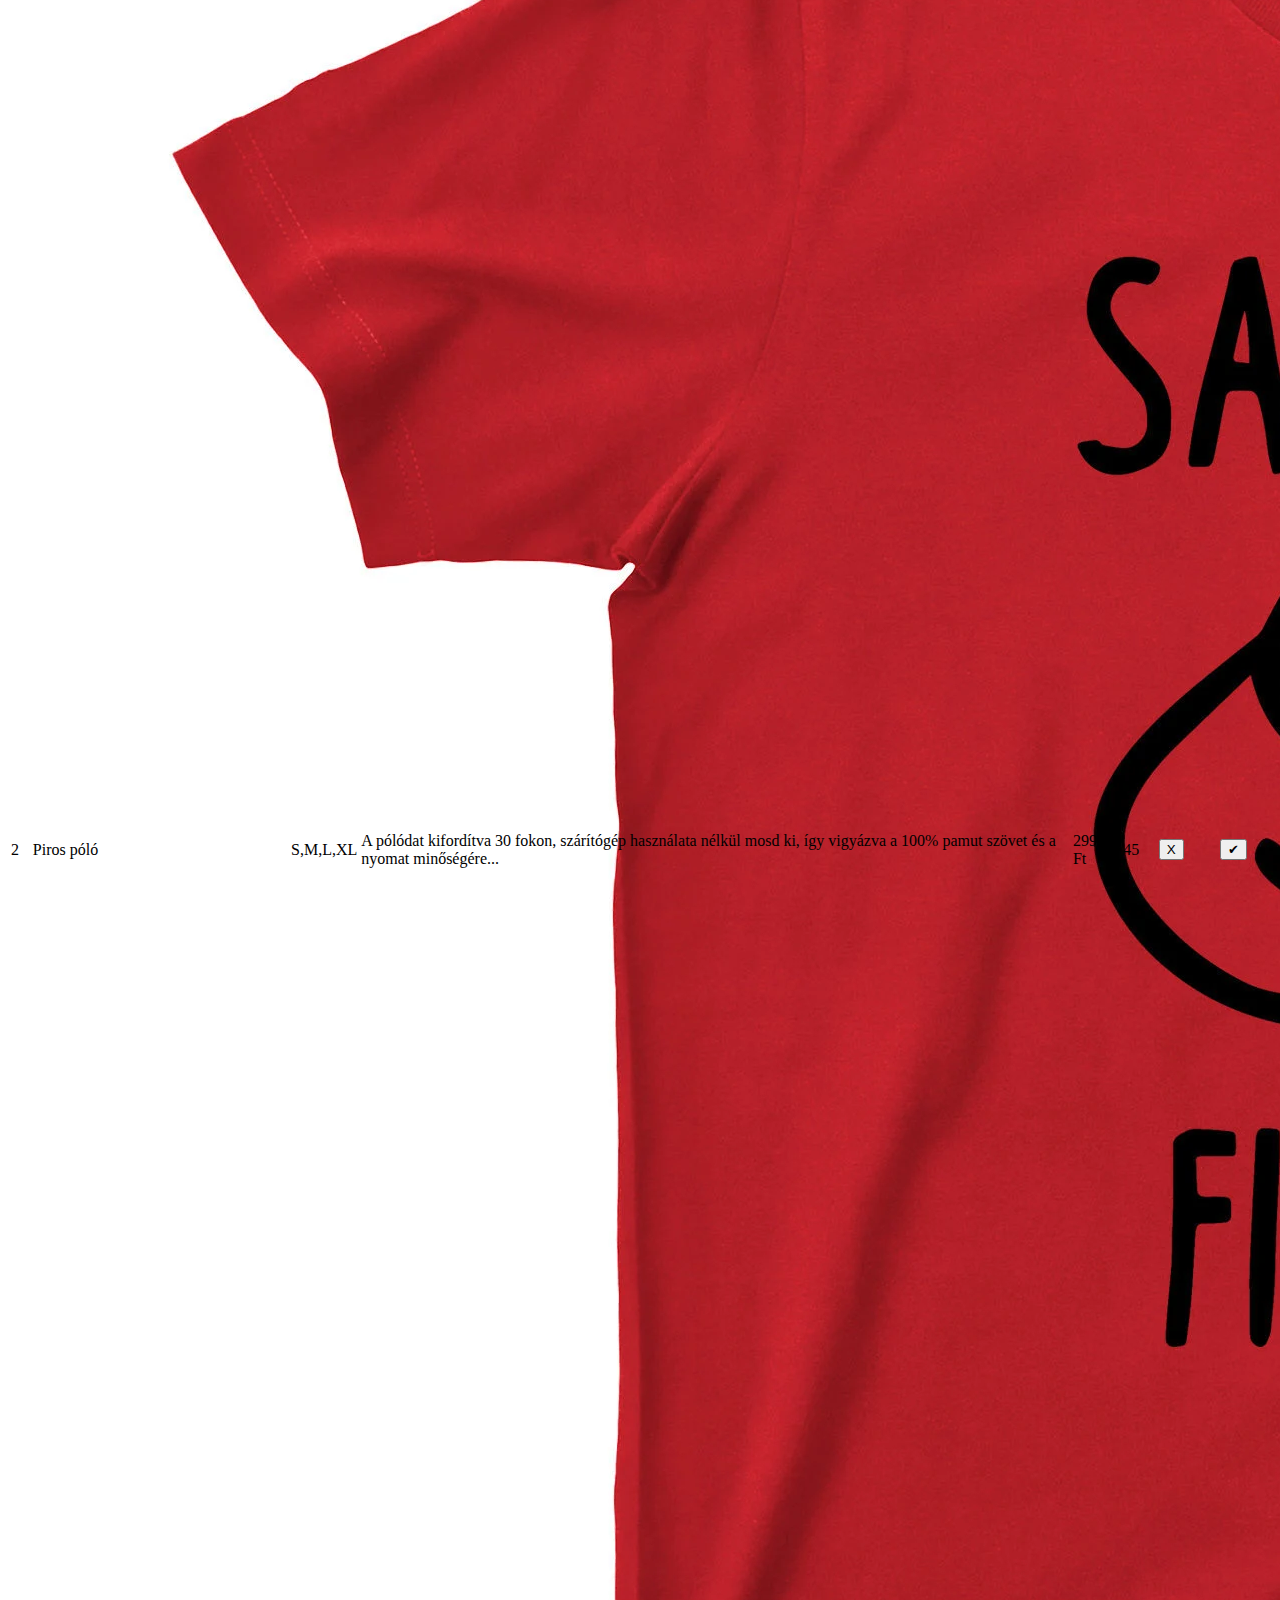
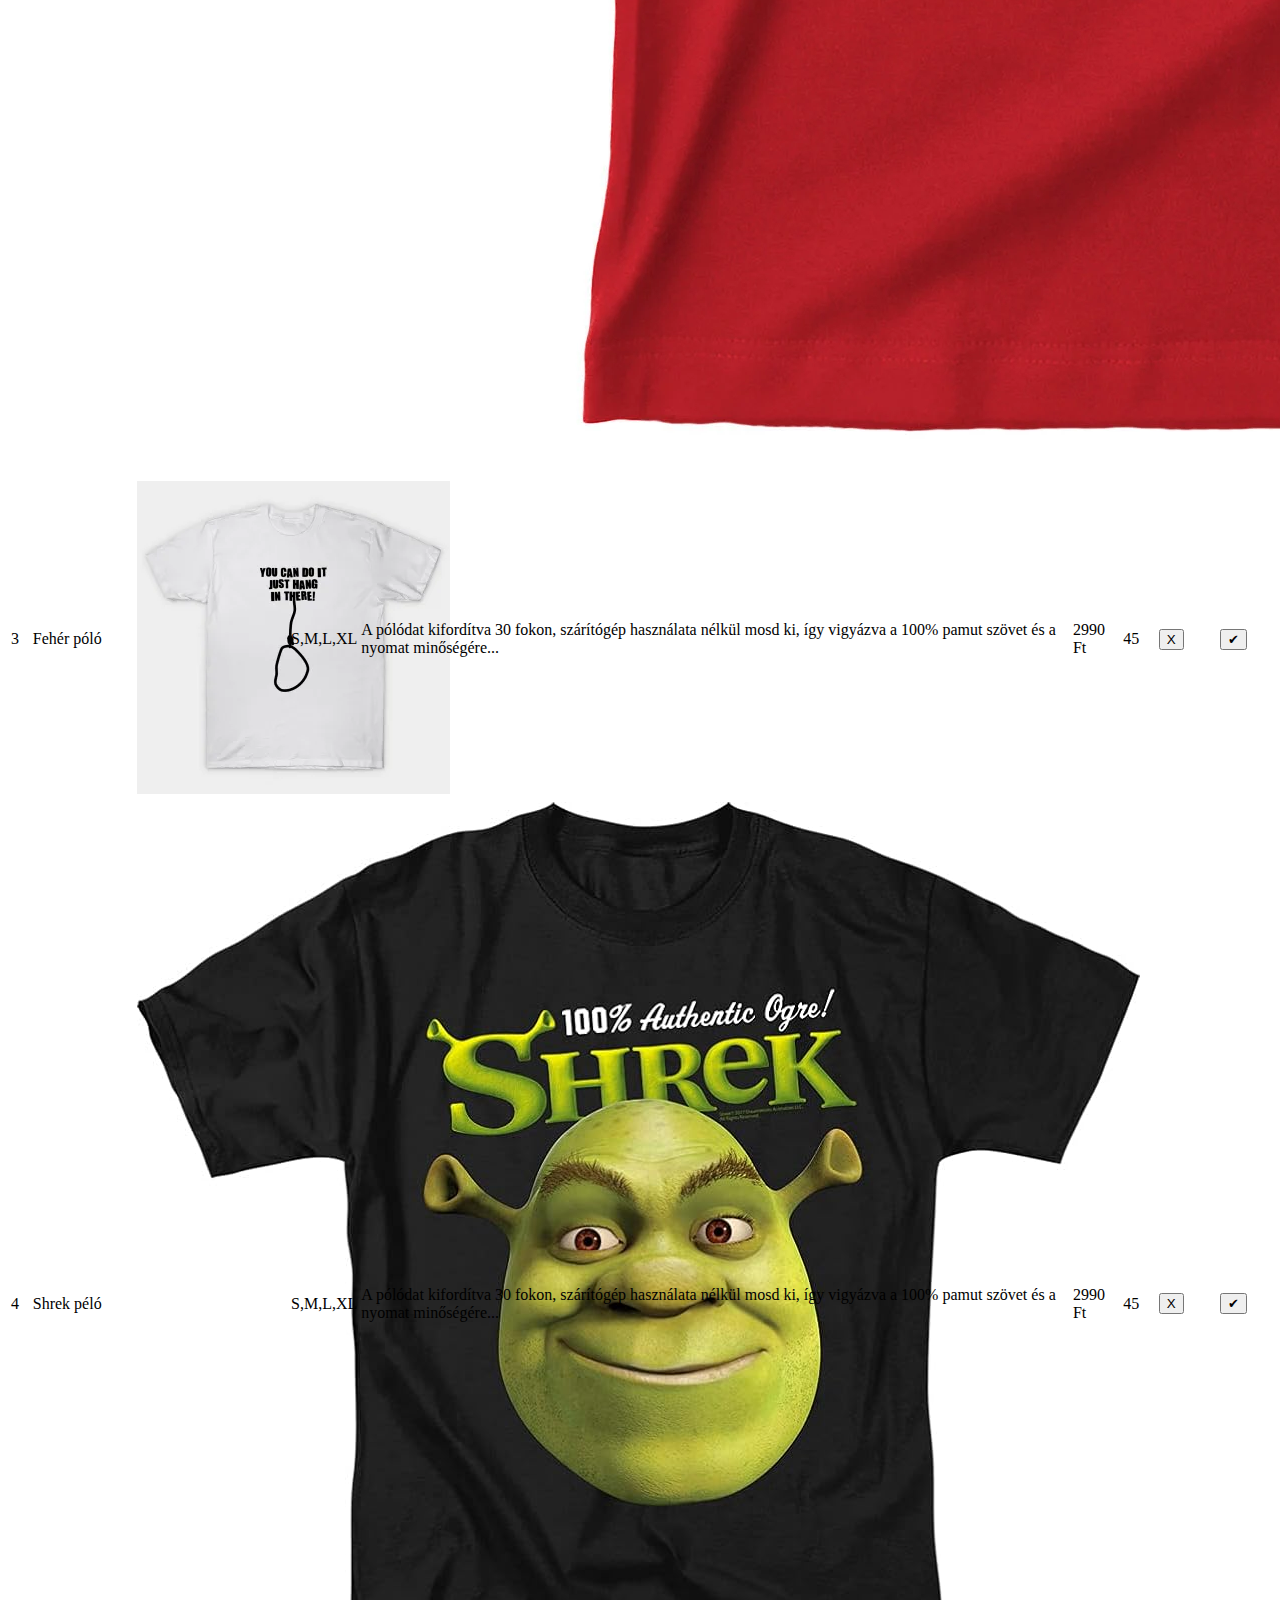
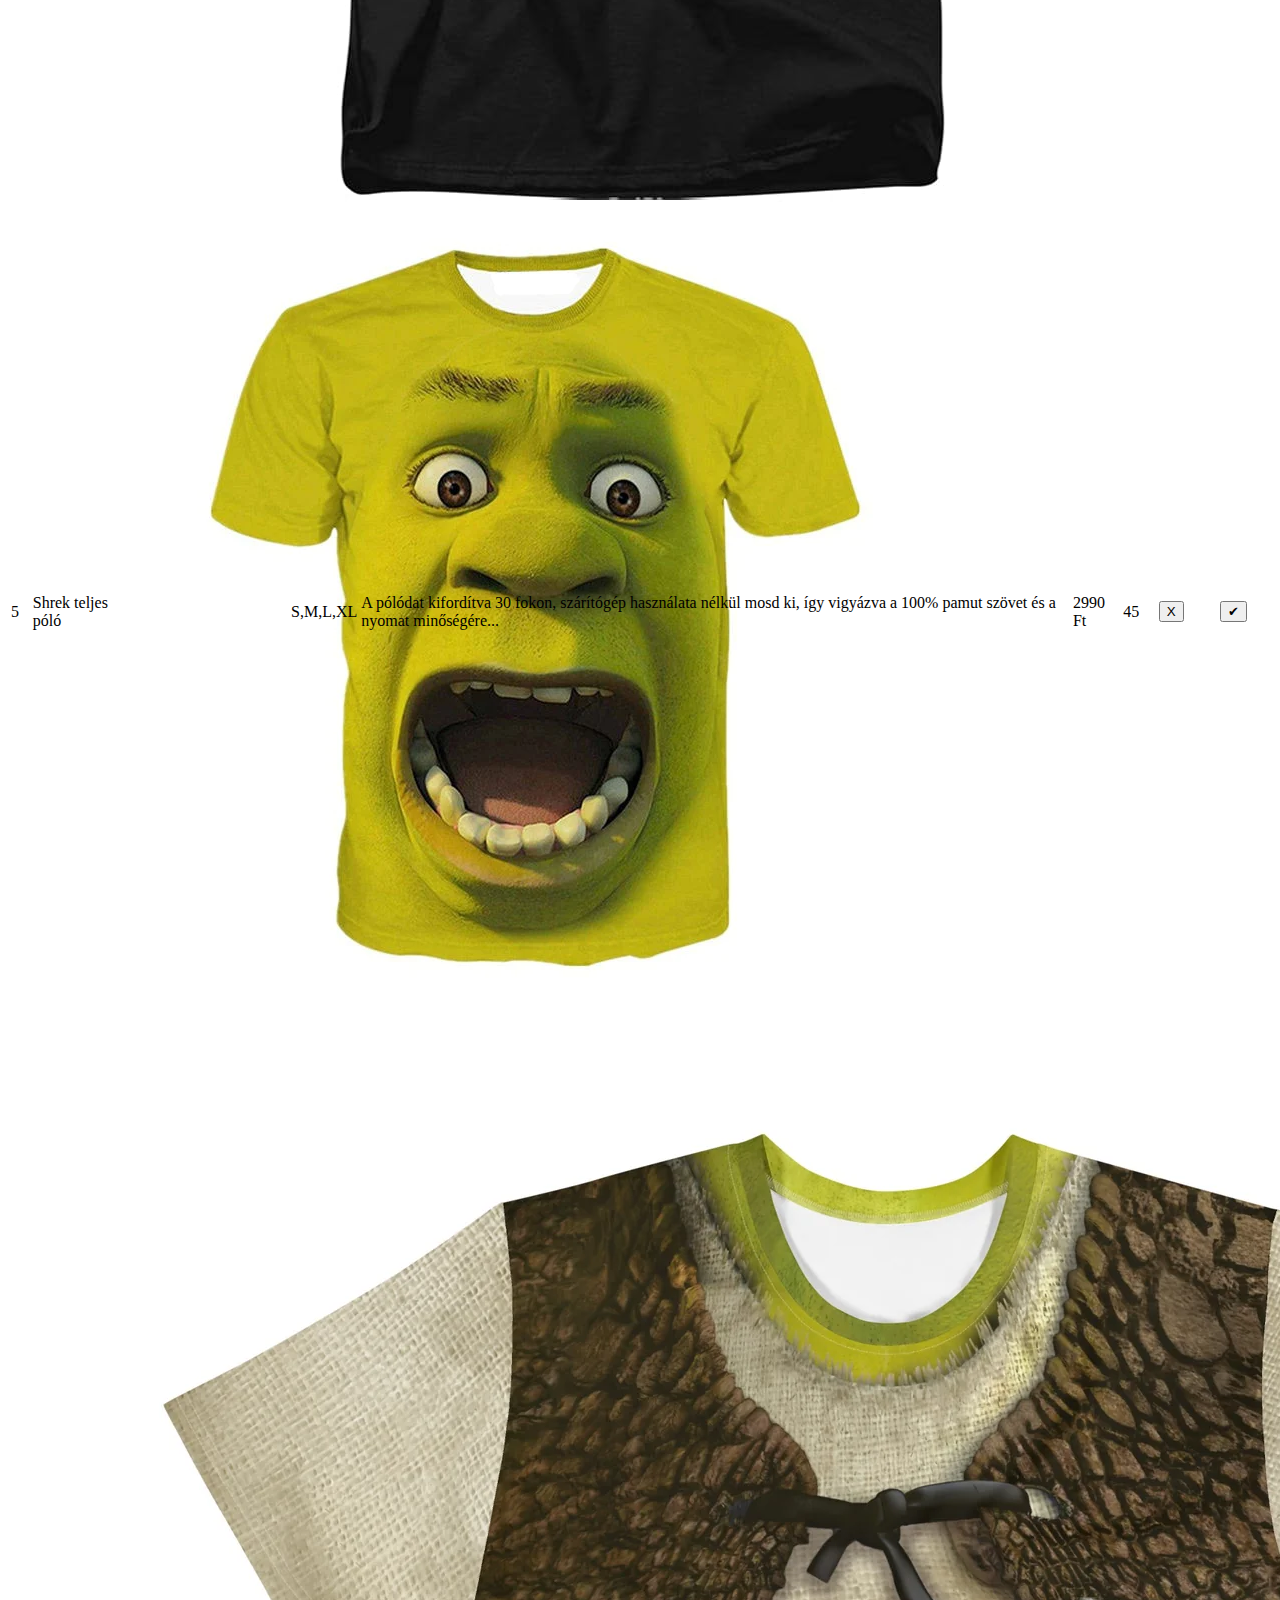
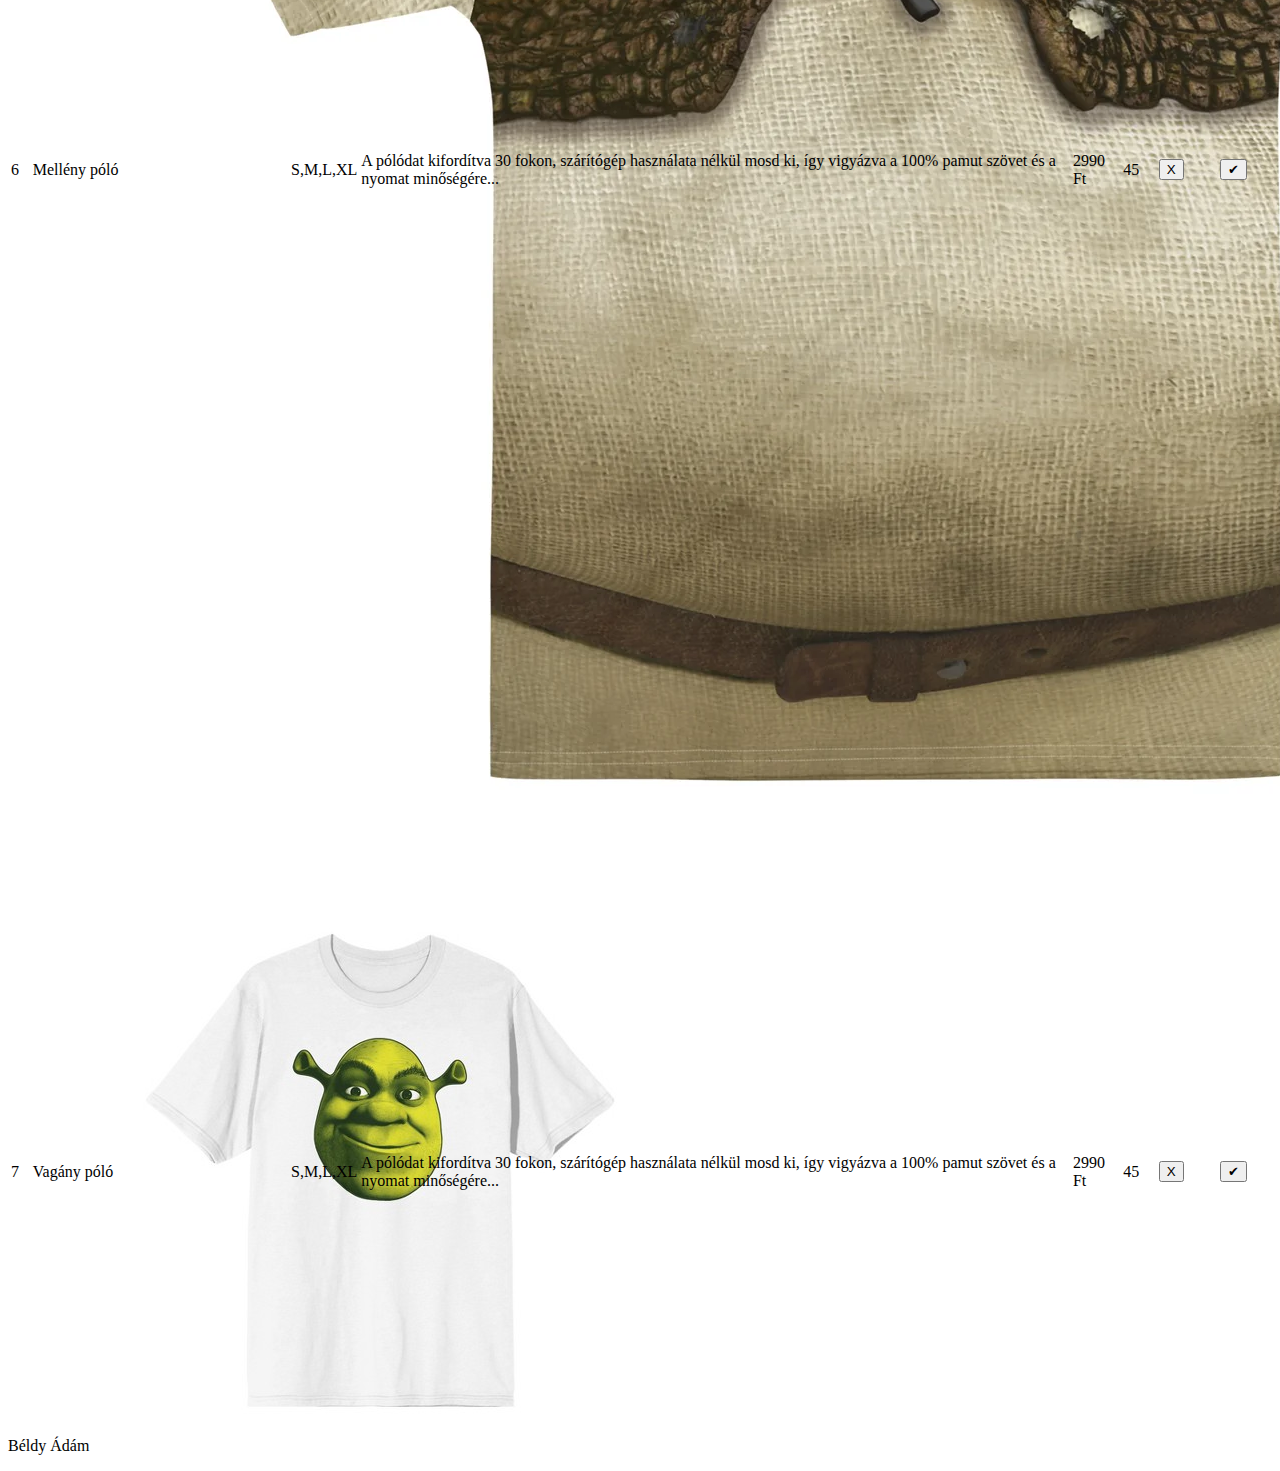
==== commit 044af23d: "űrlap hozzáadva" ====
--- a/admin.html
+++ b/admin.html
@@ -1,146 +1,409 @@
 <!DOCTYPE html>
 <html lang="hu">
-<head>
-    <meta charset="UTF-8">
-    <meta name="description" content="oldalalakítás">
-    <meta name="keywords" content="szemantikus elemek">
-    <meta name="author" content="Béldy Ádám">
-    <meta name="viewport" content="width=device-width, initial-scale=1.0">
-    <link rel="stylesheet" href="admin_style.css">
-    <link href="https://cdn.jsdelivr.net/npm/bootstrap@5.0.2/dist/css/bootstrap.min.css" rel="stylesheet" integrity="sha384-EVSTQN3/azprG1Anm3QDgpJLIm9Nao0Yz1ztcQTwFspd3yD65VohhpuuCOmLASjC" crossorigin="anonymous">
-    <script src="https://cdn.jsdelivr.net/npm/bootstrap@5.0.2/dist/js/bootstrap.bundle.min.js" integrity="sha384-MrcW6ZMFYlzcLA8Nl+NtUVF0sA7MsXsP1UyJoMp4YLEuNSfAP+JcXn/tWtIaxVXM" crossorigin="anonymous"></script>
+  <head>
+    <meta charset="UTF-8" />
+    <meta name="description" content="oldalalakítás" />
+    <meta name="keywords" content="szemantikus elemek" />
+    <meta name="author" content="Béldy Ádám" />
+    <meta name="viewport" content="width=device-width, initial-scale=1.0" />
+    <link rel="stylesheet" href="admin_style.css" />
+    <link
+      href="https://cdn.jsdelivr.net/npm/bootstrap@5.0.2/dist/css/bootstrap.min.css"
+      rel="stylesheet"
+      integrity="sha384-EVSTQN3/azprG1Anm3QDgpJLIm9Nao0Yz1ztcQTwFspd3yD65VohhpuuCOmLASjC"
+      crossorigin="anonymous"
+    />
+    <script
+      src="https://cdn.jsdelivr.net/npm/bootstrap@5.0.2/dist/js/bootstrap.bundle.min.js"
+      integrity="sha384-MrcW6ZMFYlzcLA8Nl+NtUVF0sA7MsXsP1UyJoMp4YLEuNSfAP+JcXn/tWtIaxVXM"
+      crossorigin="anonymous"
+    ></script>
     <title>Béldy Ádám</title>
-</head>
-<body>
-    <main>
-        <header><h1>Webshop - Admin</h1></header>
-        <nav class="navbar navbar-expand-lg navbar-light bg-light">
-            <div class="container-fluid">
-              <a class="navbar-brand" href="index.html">Főoldal</a>
-              <button class="navbar-toggler" type="button" data-bs-toggle="collapse" data-bs-target="#navbarNav" aria-controls="navbarNav" aria-expanded="false" aria-label="Toggle navigation">
-                <span class="navbar-toggler-icon"></span>
-              </button>
-              <div class="collapse navbar-collapse" id="navbarNav">
-                <ul class="navbar-nav">
-                  <li class="nav-item">
-                    <a class="nav-link active" aria-current="page" href="meretTabla.html">Mérettáblázat</a>
-                  </li>
-                  <li class="nav-item">
-
-                    <a class="nav-link" href="admin.html">Admin Oldal</a>
-                  </li>
-                  <li class="nav-item">
-                    <a class="nav-link" href="#">Pricing</a>
-
-                    <a class="nav-link" href="#"></a>
-
-                  </li>
-                  <li class="nav-item">
-                    <a class="nav-link" href="#"></a>
-                  </li>
-                </ul>
-              </div>
-            </div>
-          </nav>
-        <article>
-            <div class="table-responsive">
-            <table class="tg table">
+  </head>
+  <body>
+    <main class="container-fluid">
+      <header><h1>Webshop - Admin</h1></header>
+      <nav class="navbar navbar-expand-lg navbar-light">
+        <div class="container-fluid">
+          <a class="navbar-brand" href="index.html"><div class="kep"><img src="kepek/logo.png" class="img-fluid rounded img-thumbnail" alt="logo" style="max-width: 100px;"></div></a>
+          <button class="navbar-toggler" type="button">
+            <div class="navbar-toggler-icon"></div>
+          </button>
+          <div class="collapse navbar-collapse" id="navbarNav">
+            <ul class="navbar-nav">
+              <li class="nav-item m-2">
+                <a class="nav-link active text-center align-middle border border-dark" href="meretTabla.html">Mérettáblázat</a>
+              </li>
+              <li class="nav-item m-2">
+                <a class="nav-link text-center align-middle border border-dark" href="admin.html">Admin Oldal</a>
+              </li>
+              <li class="nav-item m-2">
+                <a class="nav-link text-center align-middle border border-dark" href="#">Pricing</a>
+                <a class="nav-link" href="#"></a>
+              </li>
+              <li class="nav-item">
+                <a class="nav-link" href="#"></a>
+              </li>
+            </ul>
+          </div>
+        </div>
+      </nav>
+      <section class="mt-5">
+        <div class="card" style="border: 0px;">
+          <div class="input-group mb-2">
+            <div class="input-group-text">ID</div>
+            <input type="text" class="form-control"/>
+          </div>
+          <div class="input-group mb-2">
+            <div class="input-group-text">Cím</div>
+            <input type="text" class="form-control"/>
+          </div>
+          <div class="input-group mb-2">
+            <label class="input-group-text">Kép</label>
+            <input type="file" class="form-control"/>
+          </div>
+          <div class="input-group mb-2">
+            <label class="input-group-text">Méret</label>
+            <select class="form-select">
+              <option selected></option>
+              <option value="1">S</option>
+              <option value="2">M</option>
+              <option value="3">L</option>
+              <option value="4">XL</option>
+            </select>
+          </div>
+          <div class="input-group mb-2">
+            <div class="input-group-text">Ár</div>
+            <input type="text" class="form-control"/>
+            <div class="input-group-text">Ft</div>
+          </div>
+          <div class="input-group">
+            <div class="input-group-text">Leírás</div>
+            <textarea class="form-control"></textarea>
+          </div>
+          <button class="btn-dark p-1 mt-2 mb-2" type="submit">Hozzáadás</button>
+        </div>
+      </section>
+      <article>
+        <div class="table-responsive">
+          <table class="tg table">
             <thead>
               <tr>
-                <th class="cella text-center align-middle">ID</th>
-                <th class="cella text-center align-middle">Cím</th>
-                <th class="cella text-center align-middle">Kép</th>
-                <th class="cella text-center align-middle">Méret</th>
-                <th class="cella text-center align-middle">Leírás</th>
-                <th class="cella text-center align-middle">Ár</th>
-                <th class="cella text-center align-middle">DB</th>
-                <th class="cella text-center align-middle">Törlés</th>
-                <th class="cella text-center align-middle">Szerkeztés</th>
+                <th class="cella text-center align-middle border border-dark">
+                  ID
+                </th>
+                <th class="cella text-center align-middle border border-dark">
+                  Cím
+                </th>
+                <th class="cella text-center align-middle border border-dark">
+                  Kép
+                </th>
+                <th class="cella text-center align-middle border border-dark">
+                  Méret
+                </th>
+                <th class="cella text-center align-middle border border-dark">
+                  Leírás
+                </th>
+                <th class="cella text-center align-middle border border-dark">
+                  Ár
+                </th>
+                <th class="cella text-center align-middle border border-dark">
+                  DB
+                </th>
+                <th class="cella text-center align-middle border border-dark">
+                  Törlés
+                </th>
+                <th class="cella text-center align-middle border border-dark">
+                  Szerkeztés
+                </th>
               </tr>
             </thead>
             <tbody>
               <tr>
-                <td class="cella text-center align-middle">1</td>
-                <td class="cella text-center align-middle">Morpheus póló</td>
-                <td class="cella text-center align-middle"><div class="kep"><img src="kepek/1.png" alt="polo"></div></td>
-                <td class="cella text-center align-middle">S,M,L,XL</td>
-                <td class="cella text-center align-middle">A pólódat kifordítva 30 fokon, szárítógép használata nélkül mosd ki, így vigyázva a 100% pamut szövet és a nyomat minőségére...</td>
-                <td class="cella text-center align-middle">2990 Ft</td>
-                <td class="cella text-center align-middle">45</td>
-                <th class="cella text-center align-middle"><button type="button" class="btn btn-danger">X</button></th>
-                <th class="cella text-center align-middle"><button type="button" class="btn btn-success">✔</button></th>
-              </tr>
-              <tr>
-                <td class="cella text-center align-middle">2</td>
-                <td class="cella text-center align-middle">Piros póló</td>
-                <td class="cella text-center align-middle"><div class="kep"><img src="kepek/2.png" alt="polo"></div></td>
-                <td class="cella text-center align-middle">S,M,L,XL</td>
-                <td class="cella text-center align-middle">A pólódat kifordítva 30 fokon, szárítógép használata nélkül mosd ki, így vigyázva a 100% pamut szövet és a nyomat minőségére...</td>
-                <td class="cella text-center align-middle">2990 Ft</td>
-                <td class="cella text-center align-middle">45</td>
-                <th class="cella text-center align-middle"><button type="button" class="btn btn-danger">X</button></th>
-                <th class="cella text-center align-middle"><button type="button" class="btn btn-success">✔</button></th>
-              </tr>
-              <tr>
-                <td class="cella text-center align-middle">3</td>
-                <td class="cella text-center align-middle">Fehér póló</td>
-                <td class="cella text-center align-middle"><div class="kep"><img src="kepek/3.png" alt="polo"></div></td>
-                <td class="cella text-center align-middle">S,M,L,XL</td>
-                <td class="cella text-center align-middle">A pólódat kifordítva 30 fokon, szárítógép használata nélkül mosd ki, így vigyázva a 100% pamut szövet és a nyomat minőségére...</td>
-                <td class="cella text-center align-middle">2990 Ft</td>
-                <td class="cella text-center align-middle">45</td>
-                <th class="cella text-center align-middle"><button type="button" class="btn btn-danger">X</button></th>
-                <th class="cella text-center align-middle"><button type="button" class="btn btn-success">✔</button></th>
-              </tr>
-              <tr>
-                <td class="cella text-center align-middle">4</td>
-                <td class="cella text-center align-middle">Shrek péló</td>
-                <td class="cella text-center align-middle"><div class="kep"><img src="kepek/4.png" alt="polo"></div></td>
-                <td class="cella text-center align-middle">S,M,L,XL</td>
-                <td class="cella text-center align-middle">A pólódat kifordítva 30 fokon, szárítógép használata nélkül mosd ki, így vigyázva a 100% pamut szövet és a nyomat minőségére...</td>
-                <td class="cella text-center align-middle">2990 Ft</td>
-                <td class="cella text-center align-middle">45</td>
-                <th class="cella text-center align-middle"><button type="button" class="btn btn-danger">X</button></th>
-                <th class="cella text-center align-middle"><button type="button" class="btn btn-success">✔</button></th>
-              </tr>
-              <tr>
-                <td class="cella text-center align-middle">5</td>
-                <td class="cella text-center align-middle">Shrek teljes póló</td>
-                <td class="cella text-center align-middle"><div class="kep"><img src="kepek/5.png" alt="polo"></div></td>
-                <td class="cella text-center align-middle">S,M,L,XL</td>
-                <td class="cella text-center align-middle">A pólódat kifordítva 30 fokon, szárítógép használata nélkül mosd ki, így vigyázva a 100% pamut szövet és a nyomat minőségére...</td>
-                <td class="cella text-center align-middle">2990 Ft</td>
-                <td class="cella text-center align-middle">45</td>
-                <th class="cella text-center align-middle"><button type="button" class="btn btn-danger">X</button></th>
-                <th class="cella text-center align-middle"><button type="button" class="btn btn-success">✔</button></th>
-              </tr>
-              <tr>
-                <td class="cella text-center align-middle">6</td>
-                <td class="cella text-center align-middle">Mellény póló</td>
-                <td class="cella text-center align-middle"><div class="kep"><img src="kepek/6.png" alt="polo"></div></td>
-                <td class="cella text-center align-middle">S,M,L,XL</td>
-                <td class="cella text-center align-middle">A pólódat kifordítva 30 fokon, szárítógép használata nélkül mosd ki, így vigyázva a 100% pamut szövet és a nyomat minőségére...</td>
-                <td class="cella text-center align-middle">2990 Ft</td>
-                <td class="cella text-center align-middle">45</td>
-                <th class="cella text-center align-middle"><button type="button" class="btn btn-danger">X</button></th>
-                <th class="cella text-center align-middle"><button type="button" class="btn btn-success">✔</button></th>
-              </tr>
-              <tr>
-                <td class="cella text-center align-middle">7</td>
-                <td class="cella text-center align-middle">Vagány póló</td>
-                <td class="cella text-center align-middle"><div class="kep"><img src="kepek/7.png" alt="polo"></div></td>
-                <td class="cella text-center align-middle">S,M,L,XL</td>
-                <td class="cella text-center align-middle">A pólódat kifordítva 30 fokon, szárítógép használata nélkül mosd ki, így vigyázva a 100% pamut szövet és a nyomat minőségére...</td>
-                <td class="cella text-center align-middle">2990 Ft</td>
-                <td class="cella text-center align-middle">45</td>
-                <th class="cella text-center align-middle"><button type="button" class="btn btn-danger">X</button></th>
-                <th class="cella text-center align-middle"><button type="button" class="btn btn-success">✔</button></th>
+                <td class="cella text-center align-middle border border-dark">
+                  1
+                </td>
+                <td class="cella text-center align-middle border border-dark">
+                  Morpheus póló
+                </td>
+                <td
+                  class="cella text-center align-middle border border-dark"
+                  style="max-width: 150px"
+                >
+                  <div class="kep">
+                    <img
+                      src="kepek/1.png"
+                      class="img-fluid rounded img-thumbnail"
+                      alt="polo"
+                    />
+                  </div>
+                </td>
+                <td class="cella text-center align-middle border border-dark">
+                  S,M,L,XL
+                </td>
+                <td class="cella text-center align-middle border border-dark">
+                  A pólódat kifordítva 30 fokon, szárítógép használata nélkül
+                  mosd ki, így vigyázva a 100% pamut szövet és a nyomat
+                  minőségére...
+                </td>
+                <td class="cella text-center align-middle border border-dark">
+                  2990 Ft
+                </td>
+                <td class="cella text-center align-middle border border-dark">
+                  45
+                </td>
+                <th class="cella text-center align-middle border border-dark">
+                  <button type="button" class="btn btn-danger">X</button>
+                </th>
+                <th class="cella text-center align-middle border border-dark">
+                  <button type="button" class="btn btn-success">✔</button>
+                </th>
+              </tr>
+              <tr>
+                <td class="cella text-center align-middle border border-dark">
+                  2
+                </td>
+                <td class="cella text-center align-middle border border-dark">
+                  Piros póló
+                </td>
+                <td
+                  class="cella text-center align-middle border border-dark"
+                  style="max-width: 150px"
+                >
+                  <div class="kep">
+                    <img
+                      src="kepek/2.png"
+                      class="img-fluid rounded img-thumbnail"
+                      alt="polo"
+                    />
+                  </div>
+                </td>
+                <td class="cella text-center align-middle border border-dark">
+                  S,M,L,XL
+                </td>
+                <td class="cella text-center align-middle border border-dark">
+                  A pólódat kifordítva 30 fokon, szárítógép használata nélkül
+                  mosd ki, így vigyázva a 100% pamut szövet és a nyomat
+                  minőségére...
+                </td>
+                <td class="cella text-center align-middle border border-dark">
+                  2990 Ft
+                </td>
+                <td class="cella text-center align-middle border border-dark">
+                  45
+                </td>
+                <th class="cella text-center align-middle border border-dark">
+                  <button type="button" class="btn btn-danger">X</button>
+                </th>
+                <th class="cella text-center align-middle border border-dark">
+                  <button type="button" class="btn btn-success">✔</button>
+                </th>
+              </tr>
+              <tr>
+                <td class="cella text-center align-middle border border-dark">
+                  3
+                </td>
+                <td class="cella text-center align-middle border border-dark">
+                  Fehér póló
+                </td>
+                <td
+                  class="cella text-center align-middle border border-dark"
+                  style="max-width: 150px"
+                >
+                  <div class="kep">
+                    <img
+                      src="kepek/3.png"
+                      class="img-fluid rounded img-thumbnail"
+                      alt="polo"
+                    />
+                  </div>
+                </td>
+                <td class="cella text-center align-middle border border-dark">
+                  S,M,L,XL
+                </td>
+                <td class="cella text-center align-middle border border-dark">
+                  A pólódat kifordítva 30 fokon, szárítógép használata nélkül
+                  mosd ki, így vigyázva a 100% pamut szövet és a nyomat
+                  minőségére...
+                </td>
+                <td class="cella text-center align-middle border border-dark">
+                  2990 Ft
+                </td>
+                <td class="cella text-center align-middle border border-dark">
+                  45
+                </td>
+                <th class="cella text-center align-middle border border-dark">
+                  <button type="button" class="btn btn-danger">X</button>
+                </th>
+                <th class="cella text-center align-middle border border-dark">
+                  <button type="button" class="btn btn-success">✔</button>
+                </th>
+              </tr>
+              <tr>
+                <td class="cella text-center align-middle border border-dark">
+                  4
+                </td>
+                <td class="cella text-center align-middle border border-dark">
+                  Shrek péló
+                </td>
+                <td
+                  class="cella text-center align-middle border border-dark"
+                  style="max-width: 150px"
+                >
+                  <div class="kep">
+                    <img
+                      src="kepek/4.png"
+                      class="img-fluid rounded img-thumbnail"
+                      alt="polo"
+                    />
+                  </div>
+                </td>
+                <td class="cella text-center align-middle border border-dark">
+                  S,M,L,XL
+                </td>
+                <td class="cella text-center align-middle border border-dark">
+                  A pólódat kifordítva 30 fokon, szárítógép használata nélkül
+                  mosd ki, így vigyázva a 100% pamut szövet és a nyomat
+                  minőségére...
+                </td>
+                <td class="cella text-center align-middle border border-dark">
+                  2990 Ft
+                </td>
+                <td class="cella text-center align-middle border border-dark">
+                  45
+                </td>
+                <th class="cella text-center align-middle border border-dark">
+                  <button type="button" class="btn btn-danger">X</button>
+                </th>
+                <th class="cella text-center align-middle border border-dark">
+                  <button type="button" class="btn btn-success">✔</button>
+                </th>
+              </tr>
+              <tr>
+                <td class="cella text-center align-middle border border-dark">
+                  5
+                </td>
+                <td class="cella text-center align-middle border border-dark">
+                  Shrek teljes póló
+                </td>
+                <td
+                  class="cella text-center align-middle border border-dark"
+                  style="max-width: 150px"
+                >
+                  <div class="kep">
+                    <img
+                      src="kepek/5.png"
+                      class="img-fluid rounded img-thumbnail"
+                      alt="polo"
+                    />
+                  </div>
+                </td>
+                <td class="cella text-center align-middle border border-dark">
+                  S,M,L,XL
+                </td>
+                <td class="cella text-center align-middle border border-dark">
+                  A pólódat kifordítva 30 fokon, szárítógép használata nélkül
+                  mosd ki, így vigyázva a 100% pamut szövet és a nyomat
+                  minőségére...
+                </td>
+                <td class="cella text-center align-middle border border-dark">
+                  2990 Ft
+                </td>
+                <td class="cella text-center align-middle border border-dark">
+                  45
+                </td>
+                <th class="cella text-center align-middle border border-dark">
+                  <button type="button" class="btn btn-danger">X</button>
+                </th>
+                <th class="cella text-center align-middle border border-dark">
+                  <button type="button" class="btn btn-success">✔</button>
+                </th>
+              </tr>
+              <tr>
+                <td class="cella text-center align-middle border border-dark">
+                  6
+                </td>
+                <td class="cella text-center align-middle border border-dark">
+                  Mellény póló
+                </td>
+                <td
+                  class="cella text-center align-middle border border-dark"
+                  style="max-width: 150px"
+                >
+                  <div class="kep">
+                    <img
+                      src="kepek/6.png"
+                      class="img-fluid rounded img-thumbnail"
+                      alt="polo"
+                    />
+                  </div>
+                </td>
+                <td class="cella text-center align-middle border border-dark">
+                  S,M,L,XL
+                </td>
+                <td class="cella text-center align-middle border border-dark">
+                  A pólódat kifordítva 30 fokon, szárítógép használata nélkül
+                  mosd ki, így vigyázva a 100% pamut szövet és a nyomat
+                  minőségére...
+                </td>
+                <td class="cella text-center align-middle border border-dark">
+                  2990 Ft
+                </td>
+                <td class="cella text-center align-middle border border-dark">
+                  45
+                </td>
+                <th class="cella text-center align-middle border border-dark">
+                  <button type="button" class="btn btn-danger">X</button>
+                </th>
+                <th class="cella text-center align-middle border border-dark">
+                  <button type="button" class="btn btn-success">✔</button>
+                </th>
+              </tr>
+              <tr>
+                <td class="cella text-center align-middle border border-dark">
+                  7
+                </td>
+                <td class="cella text-center align-middle border border-dark">
+                  Vagány póló
+                </td>
+                <td
+                  class="cella text-center align-middle border border-dark"
+                  style="max-width: 150px"
+                >
+                  <div class="kep">
+                    <img
+                      src="kepek/7.png"
+                      class="img-fluid rounded img-thumbnail"
+                      alt="polo"
+                    />
+                  </div>
+                </td>
+                <td class="cella text-center align-middle border border-dark">
+                  S,M,L,XL
+                </td>
+                <td class="cella text-center align-middle border border-dark">
+                  A pólódat kifordítva 30 fokon, szárítógép használata nélkül
+                  mosd ki, így vigyázva a 100% pamut szövet és a nyomat
+                  minőségére...
+                </td>
+                <td class="cella text-center align-middle border border-dark">
+                  2990 Ft
+                </td>
+                <td class="cella text-center align-middle border border-dark">
+                  45
+                </td>
+                <th class="cella text-center align-middle border border-dark">
+                  <button type="button" class="btn btn-danger">X</button>
+                </th>
+                <th class="cella text-center align-middle border border-dark">
+                  <button type="button" class="btn btn-success">✔</button>
+                </th>
               </tr>
             </tbody>
-            </table>
+          </table>
         </div>
-        </article>
-        <footer><p>Béldy Ádám</p></footer>
+      </article>
+      <footer><p>Béldy Ádám</p></footer>
     </main>
-</body>
-</html>+  </body>
+</html>
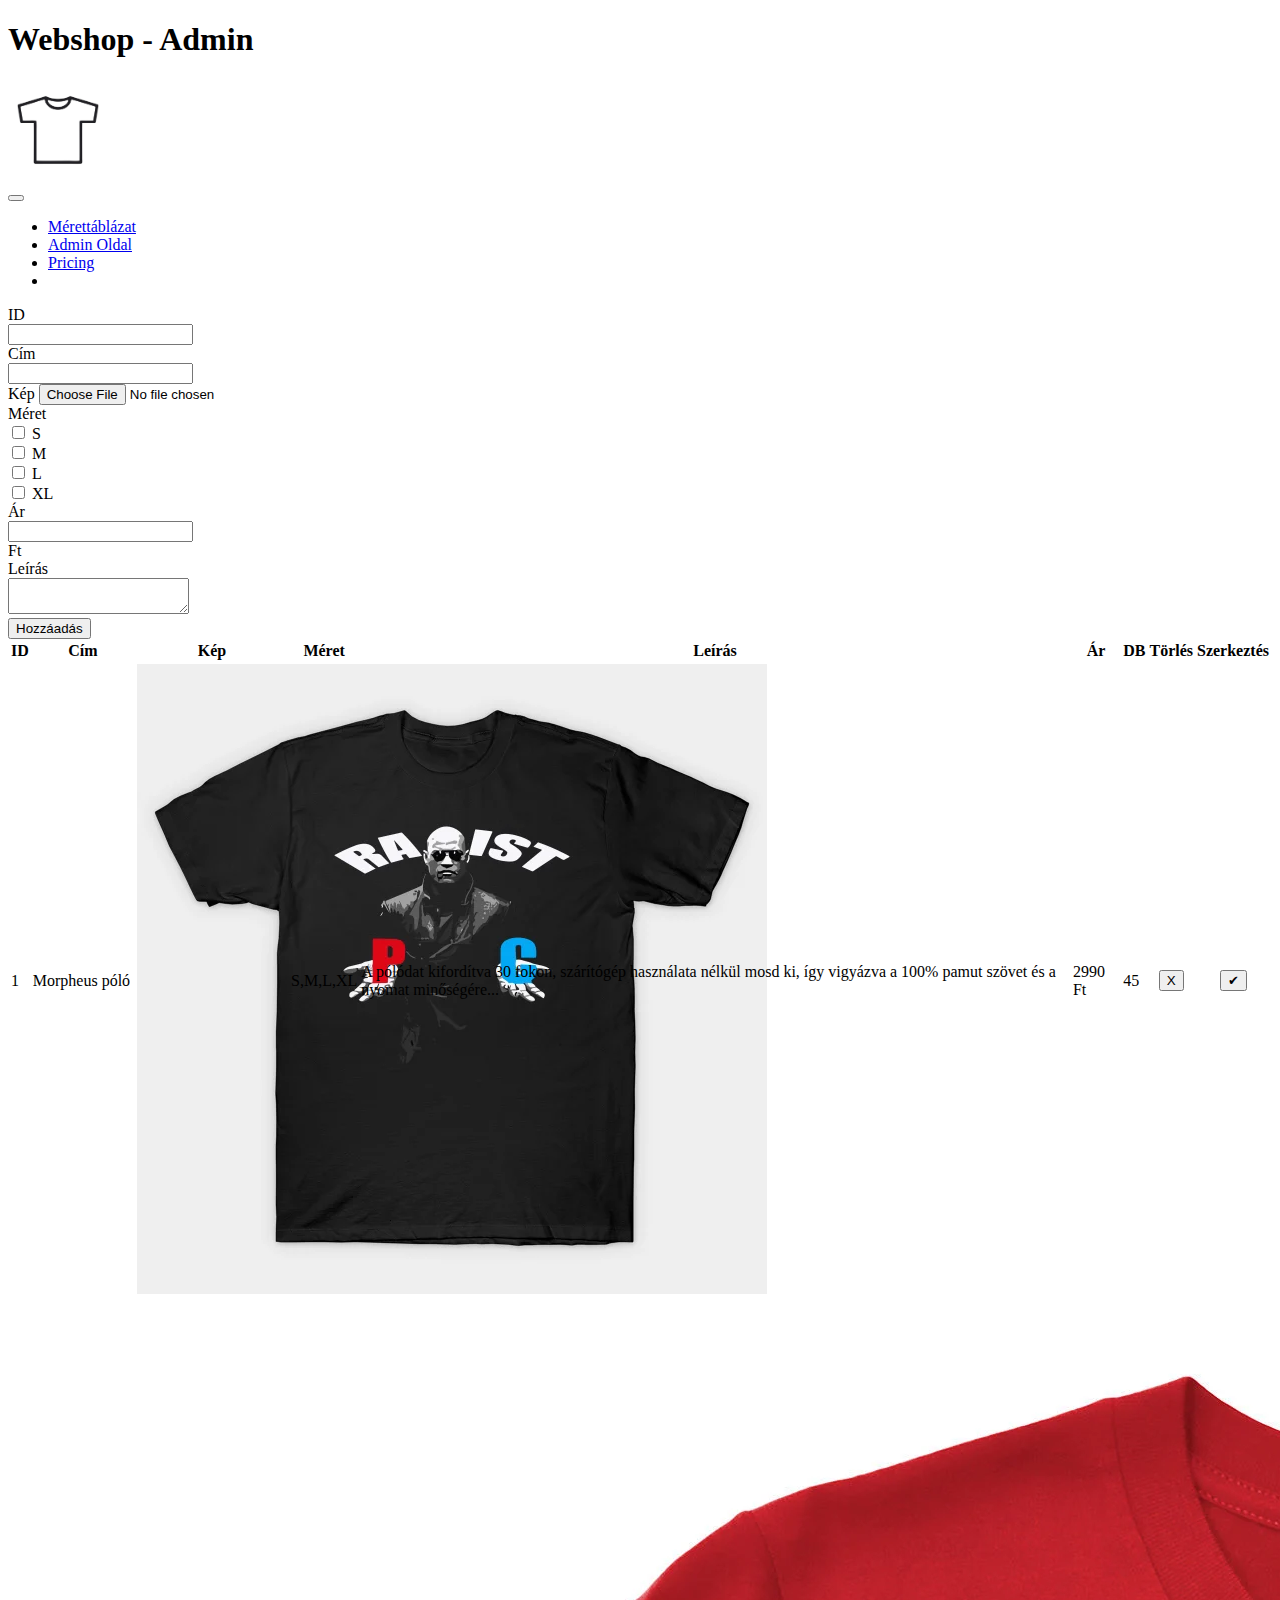
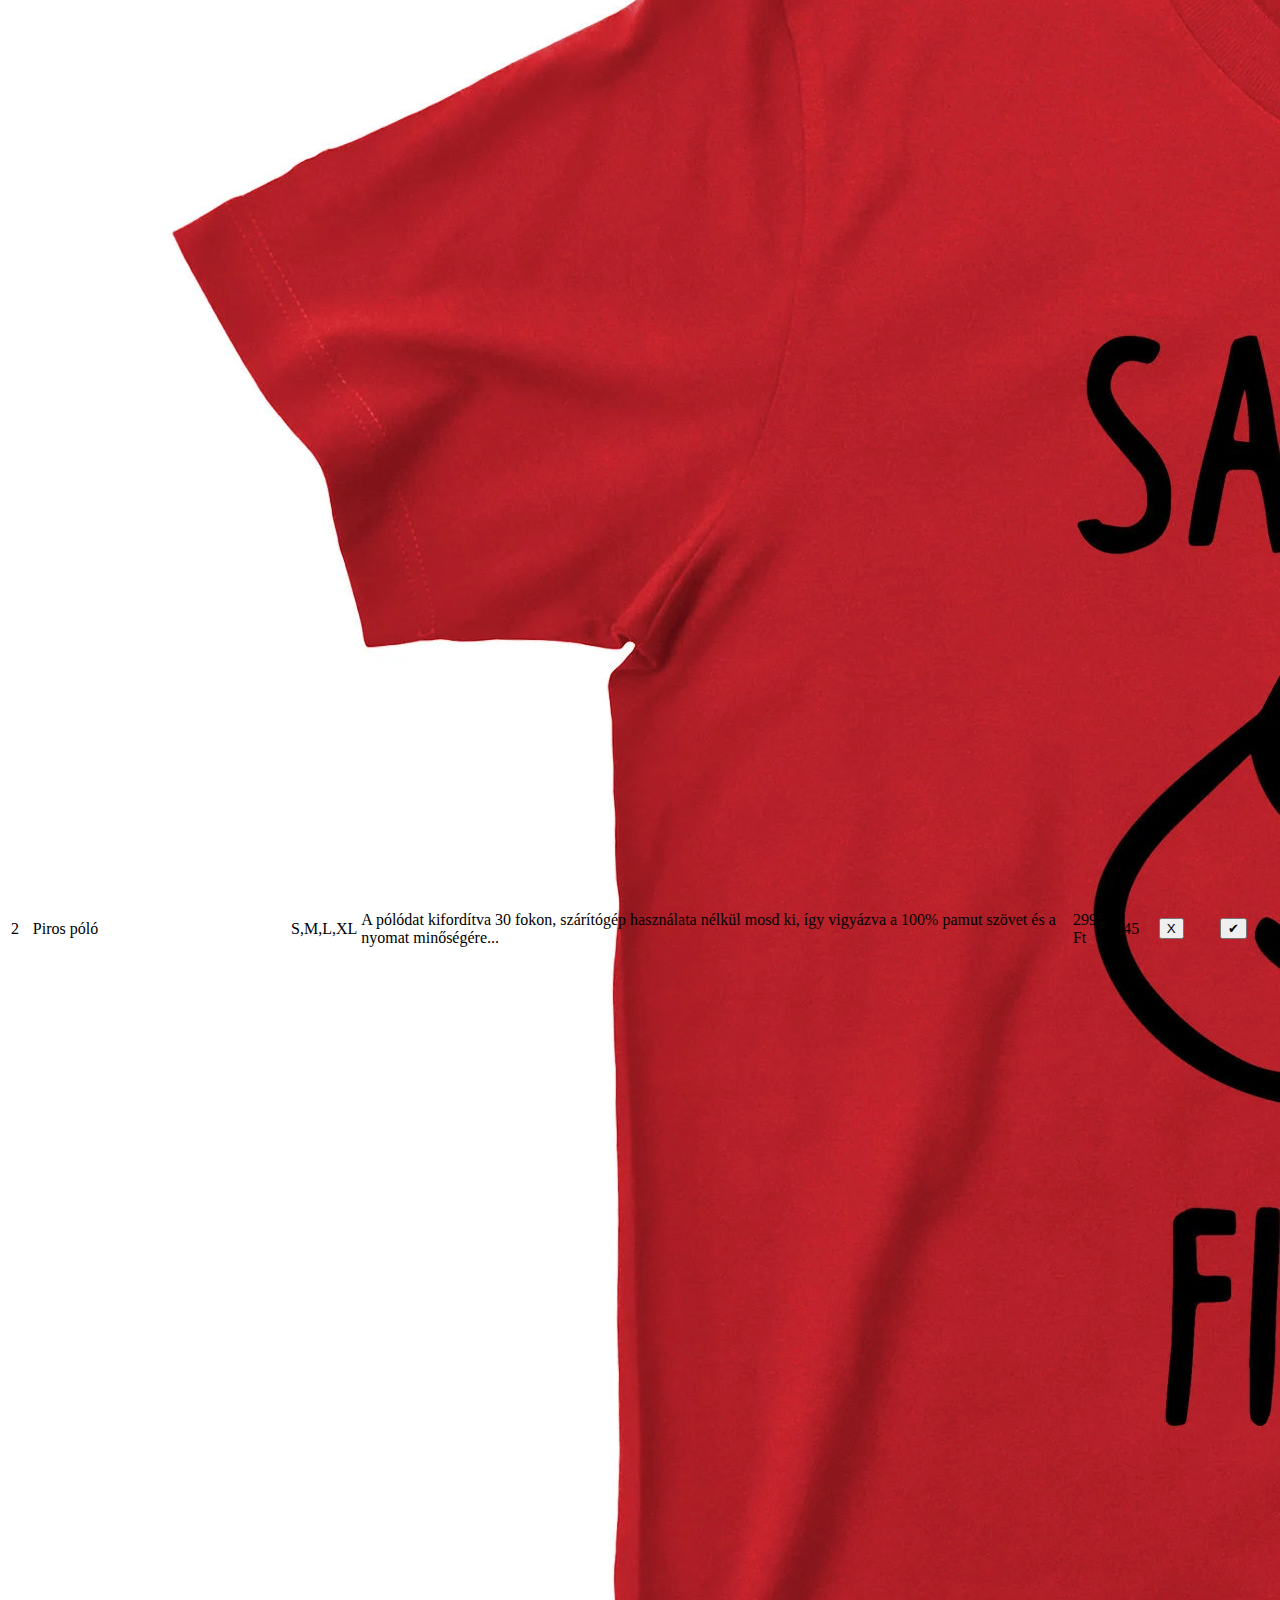
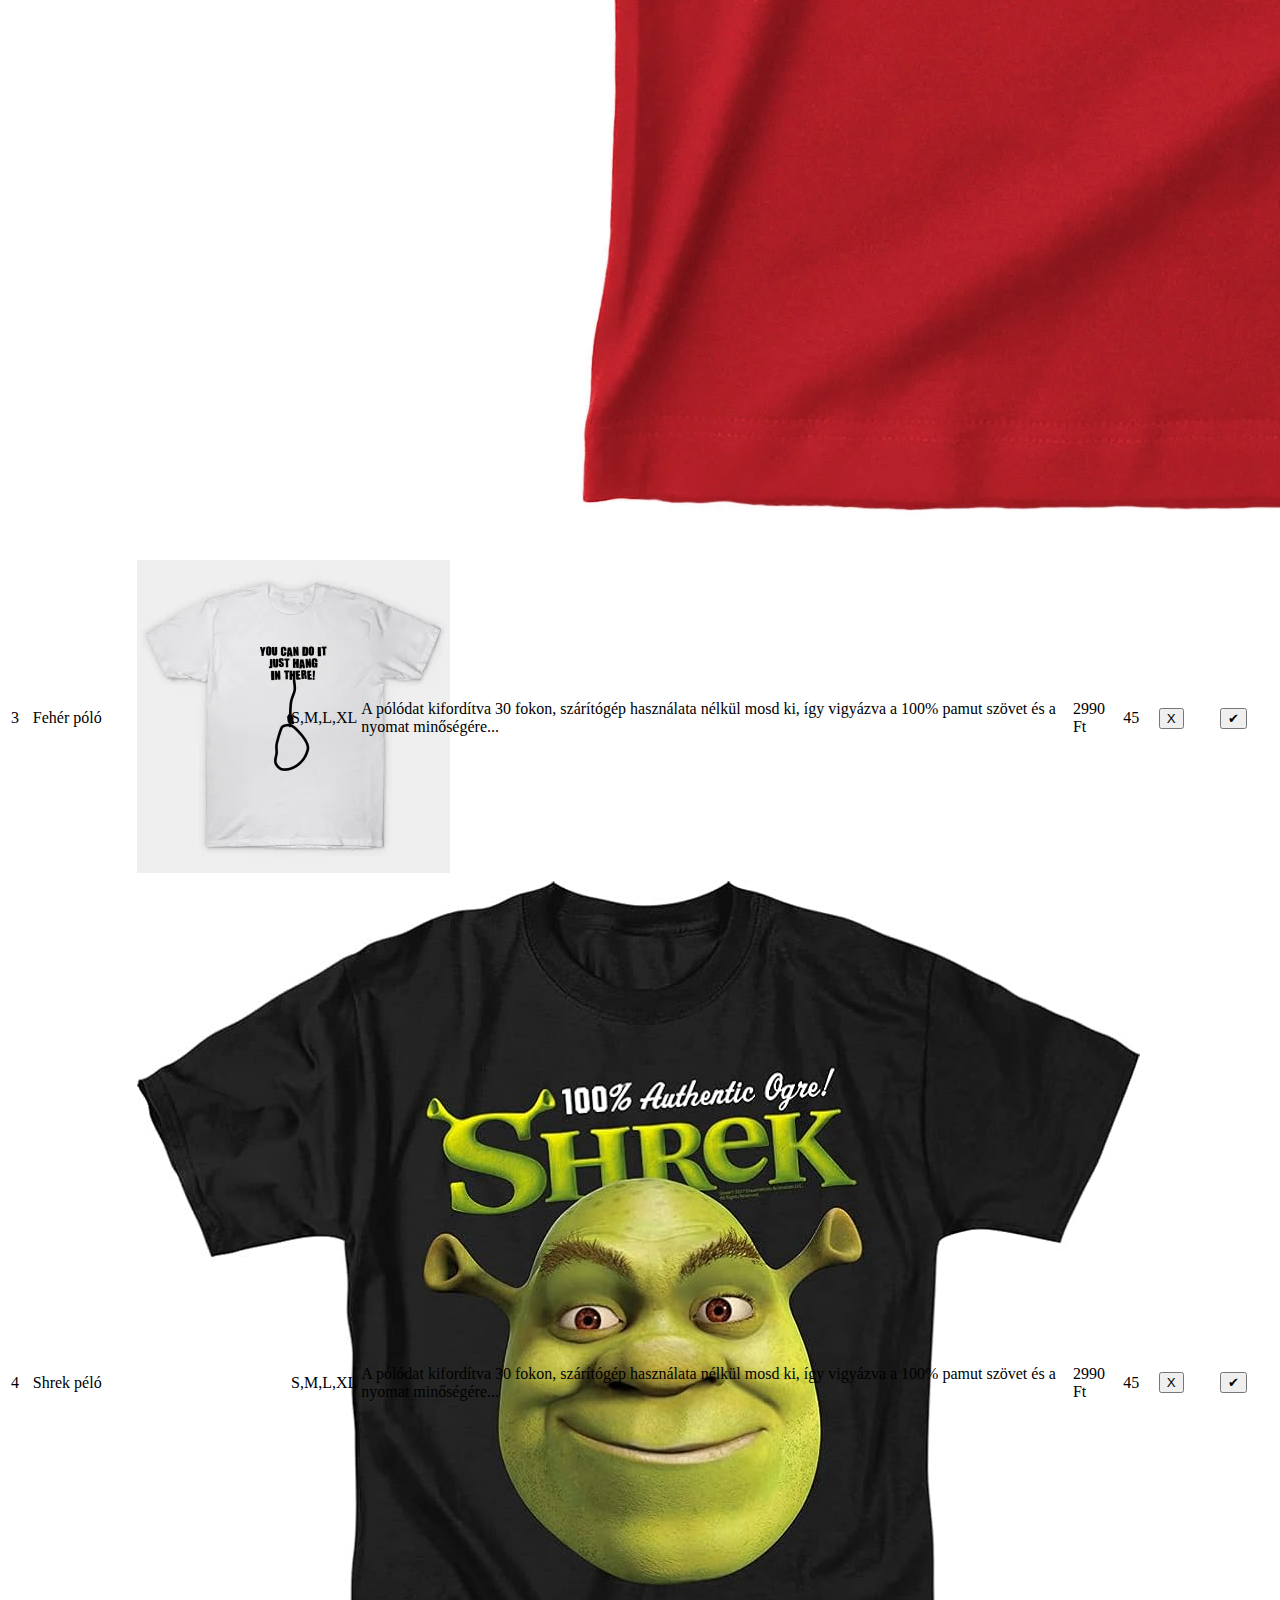
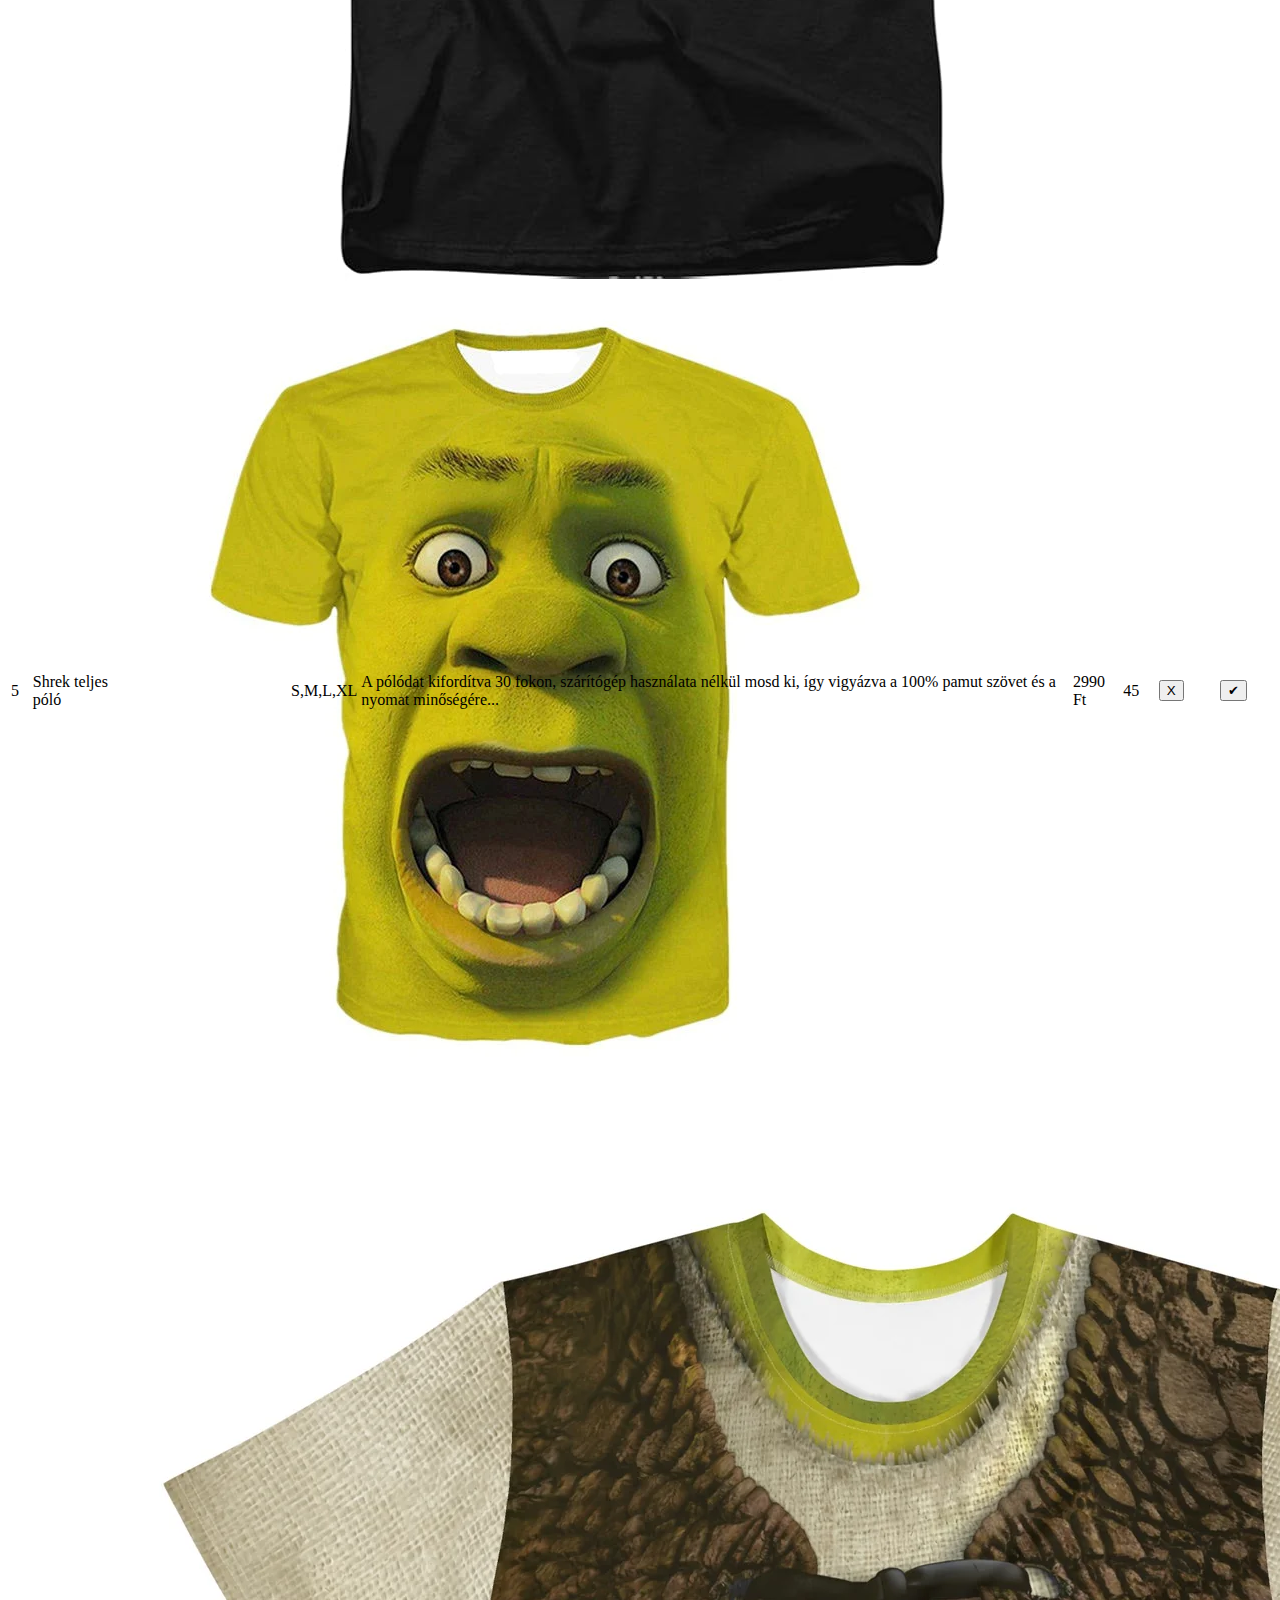
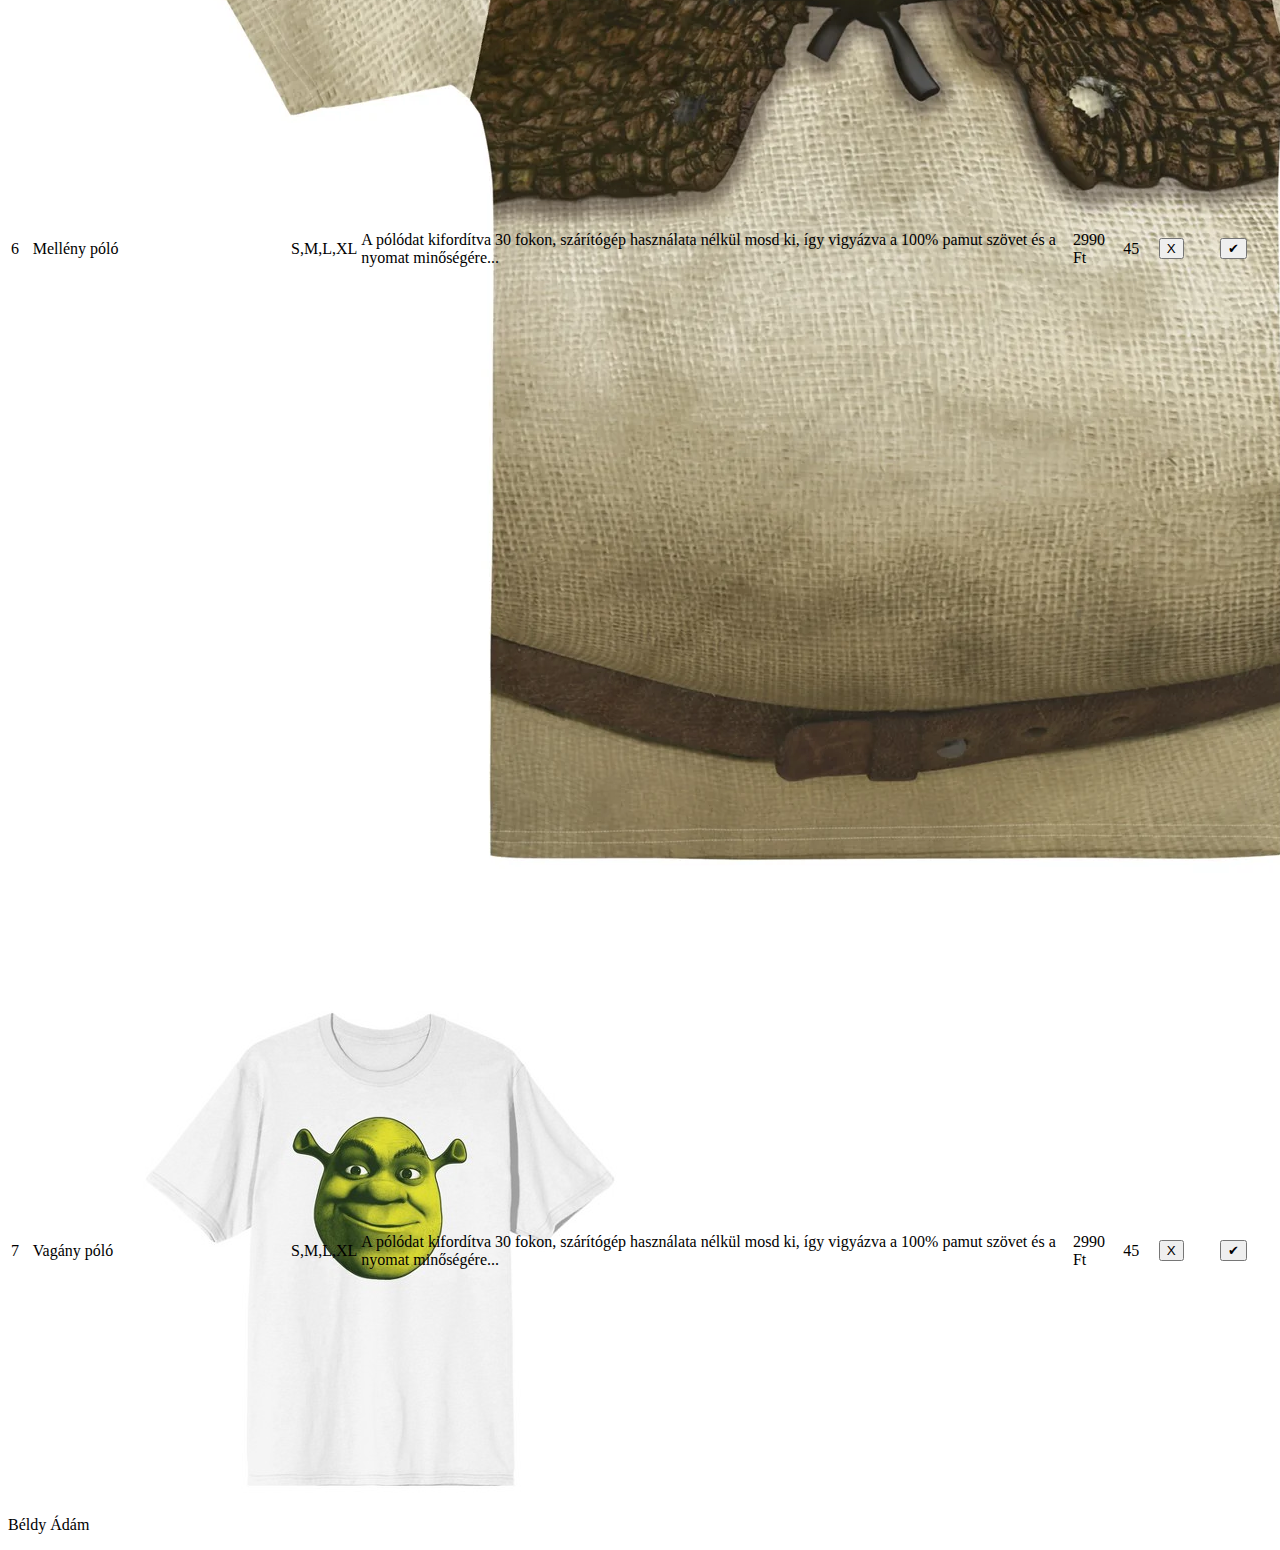
==== commit ea09897e: "checkbox" ====
--- a/admin.html
+++ b/admin.html
@@ -64,13 +64,24 @@
           </div>
           <div class="input-group mb-2">
             <label class="input-group-text">Méret</label>
-            <select class="form-select">
-              <option selected></option>
-              <option value="1">S</option>
-              <option value="2">M</option>
-              <option value="3">L</option>
-              <option value="4">XL</option>
-            </select>
+          <div class="form-check mb-5 text-center mt-5 d-flex justify-content-center align-items-center">
+            <div class="form-check form-check-inline">
+              <input class="form-check-input" type="checkbox" id="inlineCheckbox1" value="option1">
+              <label class="form-check-label" for="inlineCheckbox1">S</label>
+            </div>
+            <div class="form-check form-check-inline">
+              <input class="form-check-input" type="checkbox" id="inlineCheckbox2" value="option2">
+              <label class="form-check-label" for="inlineCheckbox2">M</label>
+            </div>
+            <div class="form-check form-check-inline">
+              <input class="form-check-input" type="checkbox" id="inlineCheckbox2" value="option2">
+              <label class="form-check-label" for="inlineCheckbox2">L</label>
+            </div>
+            <div class="form-check form-check-inline">
+              <input class="form-check-input" type="checkbox" id="inlineCheckbox2" value="option2">
+              <label class="form-check-label" for="inlineCheckbox2">XL</label>
+            </div>
+          </div>
           </div>
           <div class="input-group mb-2">
             <div class="input-group-text">Ár</div>
